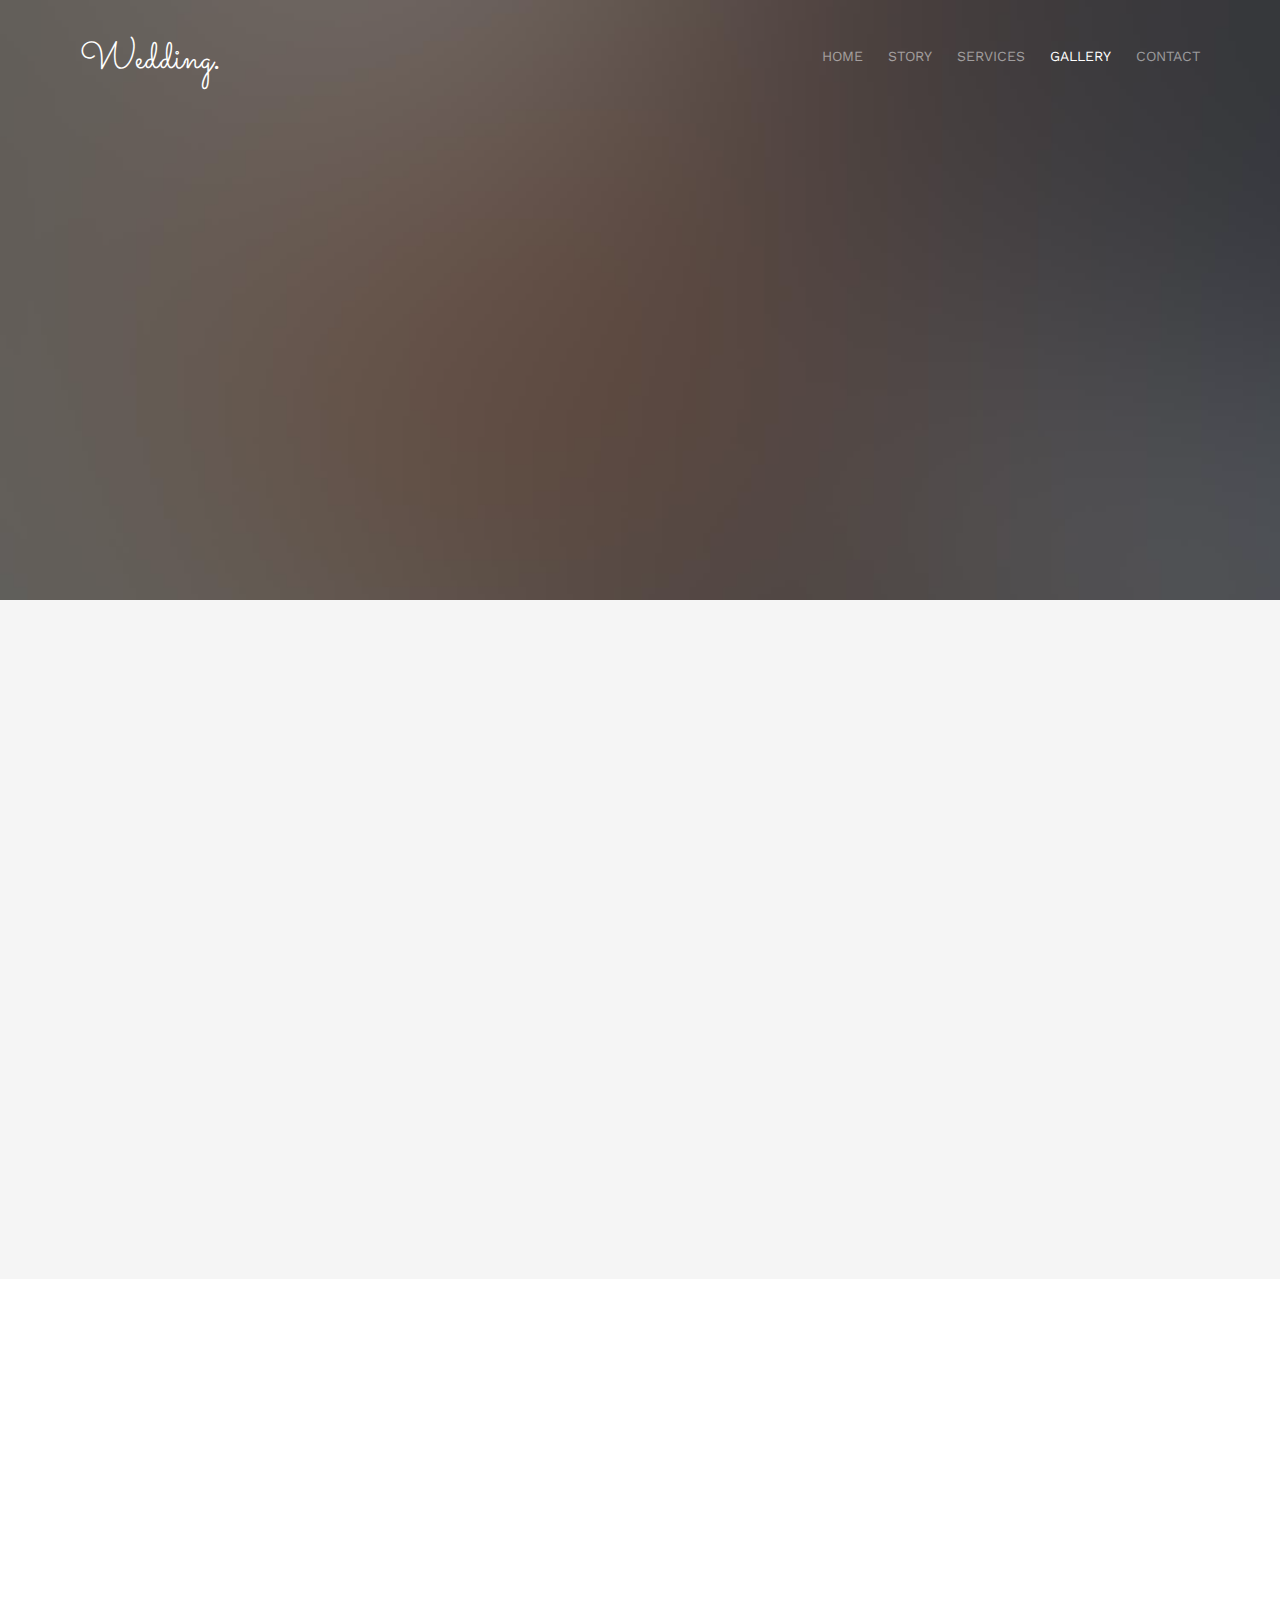
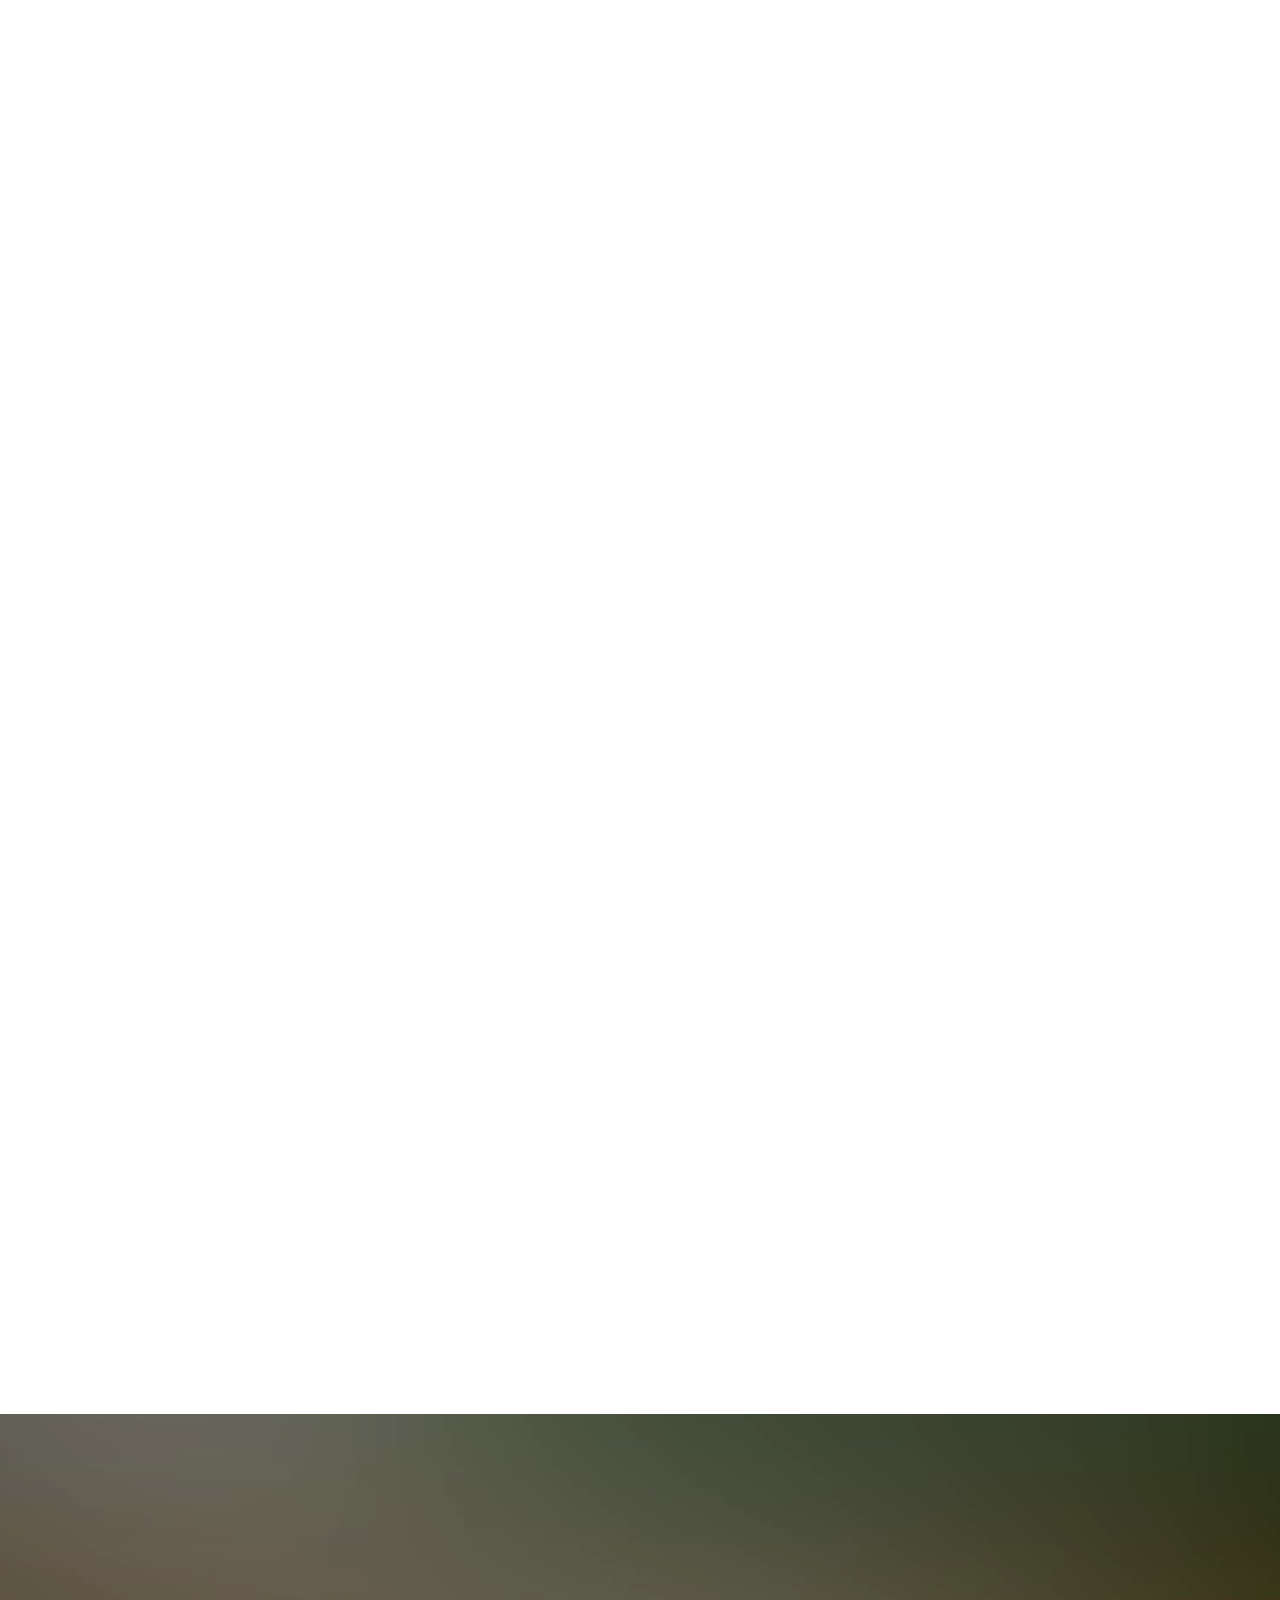
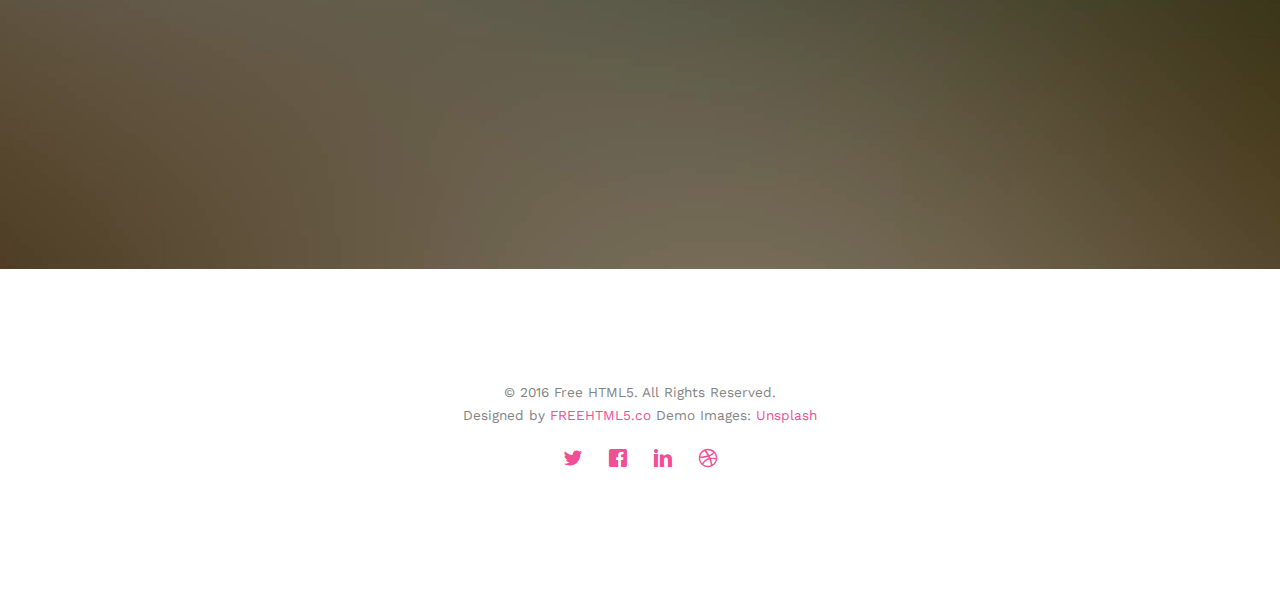
==== gallery.html @ b1c83171 "first commit" ====
<!DOCTYPE html>
<!--[if lt IE 7]>      <html class="no-js lt-ie9 lt-ie8 lt-ie7"> <![endif]-->
<!--[if IE 7]>         <html class="no-js lt-ie9 lt-ie8"> <![endif]-->
<!--[if IE 8]>         <html class="no-js lt-ie9"> <![endif]-->
<!--[if gt IE 8]><!--> <html class="no-js"> <!--<![endif]-->
	<head>
	<meta charset="utf-8">
	<meta http-equiv="X-UA-Compatible" content="IE=edge">
	<title>Wedding &mdash; 100% Free Fully Responsive HTML5 Template by FREEHTML5.co</title>
	<meta name="viewport" content="width=device-width, initial-scale=1">
	<meta name="description" content="Free HTML5 Template by FREEHTML5.CO" />
	<meta name="keywords" content="free html5, free template, free bootstrap, html5, css3, mobile first, responsive" />
	<meta name="author" content="FREEHTML5.CO" />

  <!-- 
	//////////////////////////////////////////////////////

	FREE HTML5 TEMPLATE 
	DESIGNED & DEVELOPED by FREEHTML5.CO
		
	Website: 		http://freehtml5.co/
	Email: 			info@freehtml5.co
	Twitter: 		http://twitter.com/fh5co
	Facebook: 		https://www.facebook.com/fh5co

	//////////////////////////////////////////////////////
	 -->

  	<!-- Facebook and Twitter integration -->
	<meta property="og:title" content=""/>
	<meta property="og:image" content=""/>
	<meta property="og:url" content=""/>
	<meta property="og:site_name" content=""/>
	<meta property="og:description" content=""/>
	<meta name="twitter:title" content="" />
	<meta name="twitter:image" content="" />
	<meta name="twitter:url" content="" />
	<meta name="twitter:card" content="" />

	<link href='https://fonts.googleapis.com/css?family=Work+Sans:400,300,600,400italic,700' rel='stylesheet' type='text/css'>
	<link href="https://fonts.googleapis.com/css?family=Sacramento" rel="stylesheet">
	
	<!-- Animate.css -->
	<link rel="stylesheet" href="css/animate.css">
	<!-- Icomoon Icon Fonts-->
	<link rel="stylesheet" href="css/icomoon.css">
	<!-- Bootstrap  -->
	<link rel="stylesheet" href="css/bootstrap.css">

	<!-- Magnific Popup -->
	<link rel="stylesheet" href="css/magnific-popup.css">

	<!-- Owl Carousel  -->
	<link rel="stylesheet" href="css/owl.carousel.min.css">
	<link rel="stylesheet" href="css/owl.theme.default.min.css">

	<!-- Theme style  -->
	<link rel="stylesheet" href="css/style.css">

	<!-- Modernizr JS -->
	<script src="js/modernizr-2.6.2.min.js"></script>
	<!-- FOR IE9 below -->
	<!--[if lt IE 9]>
	<script src="js/respond.min.js"></script>
	<![endif]-->

	</head>
	<body>
		
	<div class="fh5co-loader"></div>
	
	<div id="page">
	<nav class="fh5co-nav" role="navigation">
		<div class="container">
			<div class="row">
				<div class="col-xs-2">
					<div id="fh5co-logo"><a href="index.html">Wedding<strong>.</strong></a></div>
				</div>
				<div class="col-xs-10 text-right menu-1">
					<ul>
						<li><a href="index.html">Home</a></li>
						<li><a href="about.html">Story</a></li>
						<li class="has-dropdown">
							<a href="services.html">Services</a>
							<ul class="dropdown">
								<li><a href="#">Web Design</a></li>
								<li><a href="#">eCommerce</a></li>
								<li><a href="#">Branding</a></li>
								<li><a href="#">API</a></li>
							</ul>
						</li>
						<li class="has-dropdown active">
							<a href="gallery.html">Gallery</a>
							<ul class="dropdown">
								<li><a href="#">HTML5</a></li>
								<li><a href="#">CSS3</a></li>
								<li><a href="#">Sass</a></li>
								<li><a href="#">jQuery</a></li>
							</ul>
						</li>
						<li><a href="contact.html">Contact</a></li>
					</ul>
				</div>
			</div>
			
		</div>
	</nav>

	<header id="fh5co-header" class="fh5co-cover fh5co-cover-sm" role="banner" style="background-image:url(images/img_bg_1.jpg);">
		<div class="overlay"></div>
		<div class="fh5co-container">
			<div class="row">
				<div class="col-md-8 col-md-offset-2 text-center">
					<div class="display-t">
						<div class="display-tc animate-box" data-animate-effect="fadeIn">
							<h1>Gallery</h1>
							<h2>Free html5 templates Made by <a href="http://freehtml5.co" target="_blank">FreeHTML5.co</a></h2>
						</div>
					</div>
				</div>
			</div>
		</div>
	</header>

	<div id="fh5co-couple" class="fh5co-section-gray">
		<div class="container">
			<div class="row">
				<div class="col-md-8 col-md-offset-2 text-center fh5co-heading animate-box">
					<h2>Hello!</h2>
					<h3>November 28th, 2016 New York, USA</h3>
					<p>We invited you to celebrate our wedding</p>
				</div>
			</div>
			<div class="couple-wrap animate-box">
				<div class="couple-half">
					<div class="groom">
						<img src="images/groom.jpg" alt="groom" class="img-responsive">
					</div>
					<div class="desc-groom">
						<h3>Joefrey Mahusay</h3>
						<p>Far far away, behind the word mountains, far from the countries Vokalia and Consonantia, there live the blind texts. Separated they live in Bookmarksgrove</p>
					</div>
				</div>
				<p class="heart text-center"><i class="icon-heart2"></i></p>
				<div class="couple-half">
					<div class="bride">
						<img src="images/bride.jpg" alt="groom" class="img-responsive">
					</div>
					<div class="desc-bride">
						<h3>Sheila Mahusay</h3>
						<p>Far far away, behind the word mountains, far from the countries Vokalia and Consonantia, there live the blind texts. Separated they live in Bookmarksgrove</p>
					</div>
				</div>
			</div>
		</div>
	</div>

	<div id="fh5co-gallery">
		<div class="container">
			<div class="row">
				<div class="col-md-8 col-md-offset-2 text-center fh5co-heading animate-box">
					<span>Our Memories</span>
					<h2>Wedding Gallery</h2>
					<p>Far far away, behind the word mountains, far from the countries Vokalia and Consonantia, there live the blind texts.</p>
				</div>
			</div>
			<div class="row row-bottom-padded-md">
				<div class="col-md-12">
					<ul id="fh5co-gallery-list">
						
						<li class="one-third animate-box" data-animate-effect="fadeIn" style="background-image: url(images/gallery-1.jpg); "> 
						<a href="images/gallery-1.jpg">
							<div class="case-studies-summary">
								<span>14 Photos</span>
								<h2>Two Glas of Juice</h2>
							</div>
						</a>
					</li>
					<li class="one-third animate-box" data-animate-effect="fadeIn" style="background-image: url(images/gallery-2.jpg); ">
						<a href="#" class="color-2">
							<div class="case-studies-summary">
								<span>30 Photos</span>
								<h2>Timer starts now!</h2>
							</div>
						</a>
					</li>


					<li class="one-third animate-box" data-animate-effect="fadeIn" style="background-image: url(images/gallery-3.jpg); ">
						<a href="#" class="color-3">
							<div class="case-studies-summary">
								<span>90 Photos</span>
								<h2>Beautiful sunset</h2>
							</div>
						</a>
					</li>
					<li class="one-third animate-box" data-animate-effect="fadeIn" style="background-image: url(images/gallery-4.jpg); ">
						<a href="#" class="color-4">
							<div class="case-studies-summary">
								<span>12 Photos</span>
								<h2>Company's Conference Room</h2>
							</div>
						</a>
					</li>

						<li class="one-third animate-box" data-animate-effect="fadeIn" style="background-image: url(images/gallery-5.jpg); ">
							<a href="#" class="color-3">
								<div class="case-studies-summary">
									<span>50 Photos</span>
									<h2>Useful baskets</h2>
								</div>
							</a>
						</li>
						<li class="one-third animate-box" data-animate-effect="fadeIn" style="background-image: url(images/gallery-6.jpg); ">
							<a href="#" class="color-4">
								<div class="case-studies-summary">
									<span>45 Photos</span>
									<h2>Skater man in the road</h2>
								</div>
							</a>
						</li>

						<li class="one-third animate-box" data-animate-effect="fadeIn" style="background-image: url(images/gallery-7.jpg); ">
							<a href="#" class="color-4">
								<div class="case-studies-summary">
									<span>35 Photos</span>
									<h2>Two Glas of Juice</h2>
								</div>
							</a>
						</li>

						<li class="one-third animate-box" data-animate-effect="fadeIn" style="background-image: url(images/gallery-8.jpg); "> 
							<a href="#" class="color-5">
								<div class="case-studies-summary">
									<span>90 Photos</span>
									<h2>Timer starts now!</h2>
								</div>
							</a>
						</li>
						<li class="one-third animate-box" data-animate-effect="fadeIn" style="background-image: url(images/gallery-9.jpg); ">
							<a href="#" class="color-6">
								<div class="case-studies-summary">
									<span>56 Photos</span>
									<h2>Beautiful sunset</h2>
								</div>
							</a>
						</li>
					</ul>		
				</div>
			</div>
		</div>
	</div>

	<div id="fh5co-started" class="fh5co-bg" style="background-image:url(images/img_bg_4.jpg);">
		<div class="overlay"></div>
		<div class="container">
			<div class="row animate-box">
				<div class="col-md-8 col-md-offset-2 text-center fh5co-heading">
					<h2>Are You Attending?</h2>
					<p>Please Fill-up the form to notify you that you're attending. Thanks.</p>
				</div>
			</div>
			<div class="row animate-box">
				<div class="col-md-10 col-md-offset-1">
					<form class="form-inline">
						<div class="col-md-4 col-sm-4">
							<div class="form-group">
								<label for="name" class="sr-only">Name</label>
								<input type="name" class="form-control" id="name" placeholder="Name">
							</div>
						</div>
						<div class="col-md-4 col-sm-4">
							<div class="form-group">
								<label for="email" class="sr-only">Email</label>
								<input type="email" class="form-control" id="email" placeholder="Email">
							</div>
						</div>
						<div class="col-md-4 col-sm-4">
							<button type="submit" class="btn btn-default btn-block">I am Attending</button>
						</div>
					</form>
				</div>
			</div>
		</div>
	</div>

	<footer id="fh5co-footer" role="contentinfo">
		<div class="container">

			<div class="row copyright">
				<div class="col-md-12 text-center">
					<p>
						<small class="block">&copy; 2016 Free HTML5. All Rights Reserved.</small> 
						<small class="block">Designed by <a href="http://freehtml5.co/" target="_blank">FREEHTML5.co</a> Demo Images: <a href="http://unsplash.co/" target="_blank">Unsplash</a></small>
					</p>
					<p>
						<ul class="fh5co-social-icons">
							<li><a href="#"><i class="icon-twitter"></i></a></li>
							<li><a href="#"><i class="icon-facebook"></i></a></li>
							<li><a href="#"><i class="icon-linkedin"></i></a></li>
							<li><a href="#"><i class="icon-dribbble"></i></a></li>
						</ul>
					</p>
				</div>
			</div>

		</div>
	</footer>
	</div>

	<div class="gototop js-top">
		<a href="#" class="js-gotop"><i class="icon-arrow-up"></i></a>
	</div>
	
	<!-- jQuery -->
	<script src="js/jquery.min.js"></script>
	<!-- jQuery Easing -->
	<script src="js/jquery.easing.1.3.js"></script>
	<!-- Bootstrap -->
	<script src="js/bootstrap.min.js"></script>
	<!-- Waypoints -->
	<script src="js/jquery.waypoints.min.js"></script>
	<!-- Carousel -->
	<script src="js/owl.carousel.min.js"></script>
	<!-- countTo -->
	<script src="js/jquery.countTo.js"></script>

	<!-- Stellar -->
	<script src="js/jquery.stellar.min.js"></script>
	<!-- Magnific Popup -->
	<script src="js/jquery.magnific-popup.min.js"></script>
	<script src="js/magnific-popup-options.js"></script>

	<!-- Main -->
	<script src="js/main.js"></script>


	</body>
</html>
---- css/icomoon.css ----
@font-face {
  font-family: 'icomoon';
  src:  url('../fonts/icomoon/icomoon.eot?6iuir');
  src:  url('../fonts/icomoon/icomoon.eot?6iuir#iefix') format('embedded-opentype'),
    url('../fonts/icomoon/icomoon.ttf?6iuir') format('truetype'),
    url('../fonts/icomoon/icomoon.woff?6iuir') format('woff'),
    url('../fonts/icomoon/icomoon.svg?6iuir#icomoon') format('svg');
  font-weight: normal;
  font-style: normal;
}

[class^="icon-"], [class*=" icon-"] {
  /* use !important to prevent issues with browser extensions that change fonts */
  font-family: 'icomoon' !important;
  speak: none;
  font-style: normal;
  font-weight: normal;
  font-variant: normal;
  text-transform: none;
  line-height: 1;

  /* Better Font Rendering =========== */
  -webkit-font-smoothing: antialiased;
  -moz-osx-font-smoothing: grayscale;
}

.icon-eye:before {
  content: "\e000";
}
.icon-paper-clip:before {
  content: "\e001";
}
.icon-mail:before {
  content: "\e002";
}
.icon-toggle:before {
  content: "\e003";
}
.icon-layout:before {
  content: "\e004";
}
.icon-link:before {
  content: "\e005";
}
.icon-bell:before {
  content: "\e006";
}
.icon-lock:before {
  content: "\e007";
}
.icon-unlock:before {
  content: "\e008";
}
.icon-ribbon:before {
  content: "\e009";
}
.icon-image:before {
  content: "\e010";
}
.icon-signal:before {
  content: "\e011";
}
.icon-target:before {
  content: "\e012";
}
.icon-clipboard:before {
  content: "\e013";
}
.icon-clock:before {
  content: "\e014";
}
.icon-watch:before {
  content: "\e015";
}
.icon-air-play:before {
  content: "\e016";
}
.icon-camera:before {
  content: "\e017";
}
.icon-video:before {
  content: "\e018";
}
.icon-disc:before {
  content: "\e019";
}
.icon-printer:before {
  content: "\e020";
}
.icon-monitor:before {
  content: "\e021";
}
.icon-server:before {
  content: "\e022";
}
.icon-cog:before {
  content: "\e023";
}
.icon-heart:before {
  content: "\e024";
}
.icon-paragraph:before {
  content: "\e025";
}
.icon-align-justify:before {
  content: "\e026";
}
.icon-align-left:before {
  content: "\e027";
}
.icon-align-center:before {
  content: "\e028";
}
.icon-align-right:before {
  content: "\e029";
}
.icon-book:before {
  content: "\e030";
}
.icon-layers:before {
  content: "\e031";
}
.icon-stack:before {
  content: "\e032";
}
.icon-stack-2:before {
  content: "\e033";
}
.icon-paper:before {
  content: "\e034";
}
.icon-paper-stack:before {
  content: "\e035";
}
.icon-search:before {
  content: "\e036";
}
.icon-zoom-in:before {
  content: "\e037";
}
.icon-zoom-out:before {
  content: "\e038";
}
.icon-reply:before {
  content: "\e039";
}
.icon-circle-plus:before {
  content: "\e040";
}
.icon-circle-minus:before {
  content: "\e041";
}
.icon-circle-check:before {
  content: "\e042";
}
.icon-circle-cross:before {
  content: "\e043";
}
.icon-square-plus:before {
  content: "\e044";
}
.icon-square-minus:before {
  content: "\e045";
}
.icon-square-check:before {
  content: "\e046";
}
.icon-square-cross:before {
  content: "\e047";
}
.icon-microphone:before {
  content: "\e048";
}
.icon-record:before {
  content: "\e049";
}
.icon-skip-back:before {
  content: "\e050";
}
.icon-rewind:before {
  content: "\e051";
}
.icon-play:before {
  content: "\e052";
}
.icon-pause:before {
  content: "\e053";
}
.icon-stop:before {
  content: "\e054";
}
.icon-fast-forward:before {
  content: "\e055";
}
.icon-skip-forward:before {
  content: "\e056";
}
.icon-shuffle:before {
  content: "\e057";
}
.icon-repeat:before {
  content: "\e058";
}
.icon-folder:before {
  content: "\e059";
}
.icon-umbrella:before {
  content: "\e060";
}
.icon-moon:before {
  content: "\e061";
}
.icon-thermometer:before {
  content: "\e062";
}
.icon-drop:before {
  content: "\e063";
}
.icon-sun:before {
  content: "\e064";
}
.icon-cloud:before {
  content: "\e065";
}
.icon-cloud-upload:before {
  content: "\e066";
}
.icon-cloud-download:before {
  content: "\e067";
}
.icon-upload:before {
  content: "\e068";
}
.icon-download:before {
  content: "\e069";
}
.icon-location:before {
  content: "\e070";
}
.icon-location-2:before {
  content: "\e071";
}
.icon-map:before {
  content: "\e072";
}
.icon-battery:before {
  content: "\e073";
}
.icon-head:before {
  content: "\e074";
}
.icon-briefcase:before {
  content: "\e075";
}
.icon-speech-bubble:before {
  content: "\e076";
}
.icon-anchor:before {
  content: "\e077";
}
.icon-globe:before {
  content: "\e078";
}
.icon-box:before {
  content: "\e079";
}
.icon-reload:before {
  content: "\e080";
}
.icon-share:before {
  content: "\e081";
}
.icon-marquee:before {
  content: "\e082";
}
.icon-marquee-plus:before {
  content: "\e083";
}
.icon-marquee-minus:before {
  content: "\e084";
}
.icon-tag:before {
  content: "\e085";
}
.icon-power:before {
  content: "\e086";
}
.icon-command:before {
  content: "\e087";
}
.icon-alt:before {
  content: "\e088";
}
.icon-esc:before {
  content: "\e089";
}
.icon-bar-graph:before {
  content: "\e090";
}
.icon-bar-graph-2:before {
  content: "\e091";
}
.icon-pie-graph:before {
  content: "\e092";
}
.icon-star:before {
  content: "\e093";
}
.icon-arrow-left:before {
  content: "\e094";
}
.icon-arrow-right:before {
  content: "\e095";
}
.icon-arrow-up:before {
  content: "\e096";
}
.icon-arrow-down:before {
  content: "\e097";
}
.icon-volume:before {
  content: "\e098";
}
.icon-mute:before {
  content: "\e099";
}
.icon-content-right:before {
  content: "\e100";
}
.icon-content-left:before {
  content: "\e101";
}
.icon-grid:before {
  content: "\e102";
}
.icon-grid-2:before {
  content: "\e103";
}
.icon-columns:before {
  content: "\e104";
}
.icon-loader:before {
  content: "\e105";
}
.icon-bag:before {
  content: "\e106";
}
.icon-ban:before {
  content: "\e107";
}
.icon-flag:before {
  content: "\e108";
}
.icon-trash:before {
  content: "\e109";
}
.icon-expand:before {
  content: "\e110";
}
.icon-contract:before {
  content: "\e111";
}
.icon-maximize:before {
  content: "\e112";
}
.icon-minimize:before {
  content: "\e113";
}
.icon-plus:before {
  content: "\e114";
}
.icon-minus:before {
  content: "\e115";
}
.icon-check:before {
  content: "\e116";
}
.icon-cross:before {
  content: "\e117";
}
.icon-move:before {
  content: "\e118";
}
.icon-delete:before {
  content: "\e119";
}
.icon-menu:before {
  content: "\e120";
}
.icon-archive:before {
  content: "\e121";
}
.icon-inbox:before {
  content: "\e122";
}
.icon-outbox:before {
  content: "\e123";
}
.icon-file:before {
  content: "\e124";
}
.icon-file-add:before {
  content: "\e125";
}
.icon-file-subtract:before {
  content: "\e126";
}
.icon-help:before {
  content: "\e127";
}
.icon-open:before {
  content: "\e128";
}
.icon-ellipsis:before {
  content: "\e129";
}
.icon-add-to-list:before {
  content: "\e900";
}
.icon-classic-computer:before {
  content: "\e901";
}
.icon-controller-fast-backward:before {
  content: "\e902";
}
.icon-creative-commons-attribution:before {
  content: "\e903";
}
.icon-creative-commons-noderivs:before {
  content: "\e904";
}
.icon-creative-commons-noncommercial-eu:before {
  content: "\e905";
}
.icon-creative-commons-noncommercial-us:before {
  content: "\e906";
}
.icon-creative-commons-public-domain:before {
  content: "\e907";
}
.icon-creative-commons-remix:before {
  content: "\e908";
}
.icon-creative-commons-share:before {
  content: "\e909";
}
.icon-creative-commons-sharealike:before {
  content: "\e90a";
}
.icon-creative-commons:before {
  content: "\e90b";
}
.icon-document-landscape:before {
  content: "\e90c";
}
.icon-remove-user:before {
  content: "\e90d";
}
.icon-warning:before {
  content: "\e90e";
}
.icon-arrow-bold-down:before {
  content: "\e90f";
}
.icon-arrow-bold-left:before {
  content: "\e910";
}
.icon-arrow-bold-right:before {
  content: "\e911";
}
.icon-arrow-bold-up:before {
  content: "\e912";
}
.icon-arrow-down2:before {
  content: "\e913";
}
.icon-arrow-left2:before {
  content: "\e914";
}
.icon-arrow-long-down:before {
  content: "\e915";
}
.icon-arrow-long-left:before {
  content: "\e916";
}
.icon-arrow-long-right:before {
  content: "\e917";
}
.icon-arrow-long-up:before {
  content: "\e918";
}
.icon-arrow-right2:before {
  content: "\e919";
}
.icon-arrow-up2:before {
  content: "\e91a";
}
.icon-arrow-with-circle-down:before {
  content: "\e91b";
}
.icon-arrow-with-circle-left:before {
  content: "\e91c";
}
.icon-arrow-with-circle-right:before {
  content: "\e91d";
}
.icon-arrow-with-circle-up:before {
  content: "\e91e";
}
.icon-bookmark:before {
  content: "\e91f";
}
.icon-bookmarks:before {
  content: "\e920";
}
.icon-chevron-down:before {
  content: "\e921";
}
.icon-chevron-left:before {
  content: "\e922";
}
.icon-chevron-right:before {
  content: "\e923";
}
.icon-chevron-small-down:before {
  content: "\e924";
}
.icon-chevron-small-left:before {
  content: "\e925";
}
.icon-chevron-small-right:before {
  content: "\e926";
}
.icon-chevron-small-up:before {
  content: "\e927";
}
.icon-chevron-thin-down:before {
  content: "\e928";
}
.icon-chevron-thin-left:before {
  content: "\e929";
}
.icon-chevron-thin-right:before {
  content: "\e92a";
}
.icon-chevron-thin-up:before {
  content: "\e92b";
}
.icon-chevron-up:before {
  content: "\e92c";
}
.icon-chevron-with-circle-down:before {
  content: "\e92d";
}
.icon-chevron-with-circle-left:before {
  content: "\e92e";
}
.icon-chevron-with-circle-right:before {
  content: "\e92f";
}
.icon-chevron-with-circle-up:before {
  content: "\e930";
}
.icon-cloud2:before {
  content: "\e931";
}
.icon-controller-fast-forward:before {
  content: "\e932";
}
.icon-controller-jump-to-start:before {
  content: "\e933";
}
.icon-controller-next:before {
  content: "\e934";
}
.icon-controller-paus:before {
  content: "\e935";
}
.icon-controller-play:before {
  content: "\e936";
}
.icon-controller-record:before {
  content: "\e937";
}
.icon-controller-stop:before {
  content: "\e938";
}
.icon-controller-volume:before {
  content: "\e939";
}
.icon-dot-single:before {
  content: "\e93a";
}
.icon-dots-three-horizontal:before {
  content: "\e93b";
}
.icon-dots-three-vertical:before {
  content: "\e93c";
}
.icon-dots-two-horizontal:before {
  content: "\e93d";
}
.icon-dots-two-vertical:before {
  content: "\e93e";
}
.icon-download2:before {
  content: "\e93f";
}
.icon-emoji-flirt:before {
  content: "\e940";
}
.icon-flow-branch:before {
  content: "\e941";
}
.icon-flow-cascade:before {
  content: "\e942";
}
.icon-flow-line:before {
  content: "\e943";
}
.icon-flow-parallel:before {
  content: "\e944";
}
.icon-flow-tree:before {
  content: "\e945";
}
.icon-install:before {
  content: "\e946";
}
.icon-layers2:before {
  content: "\e947";
}
.icon-open-book:before {
  content: "\e948";
}
.icon-resize-100:before {
  content: "\e949";
}
.icon-resize-full-screen:before {
  content: "\e94a";
}
.icon-save:before {
  content: "\e94b";
}
.icon-select-arrows:before {
  content: "\e94c";
}
.icon-sound-mute:before {
  content: "\e94d";
}
.icon-sound:before {
  content: "\e94e";
}
.icon-trash2:before {
  content: "\e94f";
}
.icon-triangle-down:before {
  content: "\e950";
}
.icon-triangle-left:before {
  content: "\e951";
}
.icon-triangle-right:before {
  content: "\e952";
}
.icon-triangle-up:before {
  content: "\e953";
}
.icon-uninstall:before {
  content: "\e954";
}
.icon-upload-to-cloud:before {
  content: "\e955";
}
.icon-upload2:before {
  content: "\e956";
}
.icon-add-user:before {
  content: "\e957";
}
.icon-address:before {
  content: "\e958";
}
.icon-adjust:before {
  content: "\e959";
}
.icon-air:before {
  content: "\e95a";
}
.icon-aircraft-landing:before {
  content: "\e95b";
}
.icon-aircraft-take-off:before {
  content: "\e95c";
}
.icon-aircraft:before {
  content: "\e95d";
}
.icon-align-bottom:before {
  content: "\e95e";
}
.icon-align-horizontal-middle:before {
  content: "\e95f";
}
.icon-align-left2:before {
  content: "\e960";
}
.icon-align-right2:before {
  content: "\e961";
}
.icon-align-top:before {
  content: "\e962";
}
.icon-align-vertical-middle:before {
  content: "\e963";
}
.icon-archive2:before {
  content: "\e964";
}
.icon-area-graph:before {
  content: "\e965";
}
.icon-attachment:before {
  content: "\e966";
}
.icon-awareness-ribbon:before {
  content: "\e967";
}
.icon-back-in-time:before {
  content: "\e968";
}
.icon-back:before {
  content: "\e969";
}
.icon-bar-graph2:before {
  content: "\e96a";
}
.icon-battery2:before {
  content: "\e96b";
}
.icon-beamed-note:before {
  content: "\e96c";
}
.icon-bell2:before {
  content: "\e96d";
}
.icon-blackboard:before {
  content: "\e96e";
}
.icon-block:before {
  content: "\e96f";
}
.icon-book2:before {
  content: "\e970";
}
.icon-bowl:before {
  content: "\e971";
}
.icon-box2:before {
  content: "\e972";
}
.icon-briefcase2:before {
  content: "\e973";
}
.icon-browser:before {
  content: "\e974";
}
.icon-brush:before {
  content: "\e975";
}
.icon-bucket:before {
  content: "\e976";
}
.icon-cake:before {
  content: "\e977";
}
.icon-calculator:before {
  content: "\e978";
}
.icon-calendar:before {
  content: "\e979";
}
.icon-camera2:before {
  content: "\e97a";
}
.icon-ccw:before {
  content: "\e97b";
}
.icon-chat:before {
  content: "\e97c";
}
.icon-check2:before {
  content: "\e97d";
}
.icon-circle-with-cross:before {
  content: "\e97e";
}
.icon-circle-with-minus:before {
  content: "\e97f";
}
.icon-circle-with-plus:before {
  content: "\e980";
}
.icon-circle:before {
  content: "\e981";
}
.icon-circular-graph:before {
  content: "\e982";
}
.icon-clapperboard:before {
  content: "\e983";
}
.icon-clipboard2:before {
  content: "\e984";
}
.icon-clock2:before {
  content: "\e985";
}
.icon-code:before {
  content: "\e986";
}
.icon-cog2:before {
  content: "\e987";
}
.icon-colours:before {
  content: "\e988";
}
.icon-compass:before {
  content: "\e989";
}
.icon-copy:before {
  content: "\e98a";
}
.icon-credit-card:before {
  content: "\e98b";
}
.icon-credit:before {
  content: "\e98c";
}
.icon-cross2:before {
  content: "\e98d";
}
.icon-cup:before {
  content: "\e98e";
}
.icon-cw:before {
  content: "\e98f";
}
.icon-cycle:before {
  content: "\e990";
}
.icon-database:before {
  content: "\e991";
}
.icon-dial-pad:before {
  content: "\e992";
}
.icon-direction:before {
  content: "\e993";
}
.icon-document:before {
  content: "\e994";
}
.icon-documents:before {
  content: "\e995";
}
.icon-drink:before {
  content: "\e996";
}
.icon-drive:before {
  content: "\e997";
}
.icon-drop2:before {
  content: "\e998";
}
.icon-edit:before {
  content: "\e999";
}
.icon-email:before {
  content: "\e99a";
}
.icon-emoji-happy:before {
  content: "\e99b";
}
.icon-emoji-neutral:before {
  content: "\e99c";
}
.icon-emoji-sad:before {
  content: "\e99d";
}
.icon-erase:before {
  content: "\e99e";
}
.icon-eraser:before {
  content: "\e99f";
}
.icon-export:before {
  content: "\e9a0";
}
.icon-eye2:before {
  content: "\e9a1";
}
.icon-feather:before {
  content: "\e9a2";
}
.icon-flag2:before {
  content: "\e9a3";
}
.icon-flash:before {
  content: "\e9a4";
}
.icon-flashlight:before {
  content: "\e9a5";
}
.icon-flat-brush:before {
  content: "\e9a6";
}
.icon-folder-images:before {
  content: "\e9a7";
}
.icon-folder-music:before {
  content: "\e9a8";
}
.icon-folder-video:before {
  content: "\e9a9";
}
.icon-folder2:before {
  content: "\e9aa";
}
.icon-forward:before {
  content: "\e9ab";
}
.icon-funnel:before {
  content: "\e9ac";
}
.icon-game-controller:before {
  content: "\e9ad";
}
.icon-gauge:before {
  content: "\e9ae";
}
.icon-globe2:before {
  content: "\e9af";
}
.icon-graduation-cap:before {
  content: "\e9b0";
}
.icon-grid2:before {
  content: "\e9b1";
}
.icon-hair-cross:before {
  content: "\e9b2";
}
.icon-hand:before {
  content: "\e9b3";
}
.icon-heart-outlined:before {
  content: "\e9b4";
}
.icon-heart2:before {
  content: "\e9b5";
}
.icon-help-with-circle:before {
  content: "\e9b6";
}
.icon-help2:before {
  content: "\e9b7";
}
.icon-home:before {
  content: "\e9b8";
}
.icon-hour-glass:before {
  content: "\e9b9";
}
.icon-image-inverted:before {
  content: "\e9ba";
}
.icon-image2:before {
  content: "\e9bb";
}
.icon-images:before {
  content: "\e9bc";
}
.icon-inbox2:before {
  content: "\e9bd";
}
.icon-infinity:before {
  content: "\e9be";
}
.icon-info-with-circle:before {
  content: "\e9bf";
}
.icon-info:before {
  content: "\e9c0";
}
.icon-key:before {
  content: "\e9c1";
}
.icon-keyboard:before {
  content: "\e9c2";
}
.icon-lab-flask:before {
  content: "\e9c3";
}
.icon-landline:before {
  content: "\e9c4";
}
.icon-language:before {
  content: "\e9c5";
}
.icon-laptop:before {
  content: "\e9c6";
}
.icon-leaf:before {
  content: "\e9c7";
}
.icon-level-down:before {
  content: "\e9c8";
}
.icon-level-up:before {
  content: "\e9c9";
}
.icon-lifebuoy:before {
  content: "\e9ca";
}
.icon-light-bulb:before {
  content: "\e9cb";
}
.icon-light-down:before {
  content: "\e9cc";
}
.icon-light-up:before {
  content: "\e9cd";
}
.icon-line-graph:before {
  content: "\e9ce";
}
.icon-link2:before {
  content: "\e9cf";
}
.icon-list:before {
  content: "\e9d0";
}
.icon-location-pin:before {
  content: "\e9d1";
}
.icon-location2:before {
  content: "\e9d2";
}
.icon-lock-open:before {
  content: "\e9d3";
}
.icon-lock2:before {
  content: "\e9d4";
}
.icon-log-out:before {
  content: "\e9d5";
}
.icon-login:before {
  content: "\e9d6";
}
.icon-loop:before {
  content: "\e9d7";
}
.icon-magnet:before {
  content: "\e9d8";
}
.icon-magnifying-glass:before {
  content: "\e9d9";
}
.icon-mail2:before {
  content: "\e9da";
}
.icon-man:before {
  content: "\e9db";
}
.icon-map2:before {
  content: "\e9dc";
}
.icon-mask:before {
  content: "\e9dd";
}
.icon-medal:before {
  content: "\e9de";
}
.icon-megaphone:before {
  content: "\e9df";
}
.icon-menu2:before {
  content: "\e9e0";
}
.icon-message:before {
  content: "\e9e1";
}
.icon-mic:before {
  content: "\e9e2";
}
.icon-minus2:before {
  content: "\e9e3";
}
.icon-mobile:before {
  content: "\e9e4";
}
.icon-modern-mic:before {
  content: "\e9e5";
}
.icon-moon2:before {
  content: "\e9e6";
}
.icon-mouse:before {
  content: "\e9e7";
}
.icon-music:before {
  content: "\e9e8";
}
.icon-network:before {
  content: "\e9e9";
}
.icon-new-message:before {
  content: "\e9ea";
}
.icon-new:before {
  content: "\e9eb";
}
.icon-news:before {
  content: "\e9ec";
}
.icon-note:before {
  content: "\e9ed";
}
.icon-notification:before {
  content: "\e9ee";
}
.icon-old-mobile:before {
  content: "\e9ef";
}
.icon-old-phone:before {
  content: "\e9f0";
}
.icon-palette:before {
  content: "\e9f1";
}
.icon-paper-plane:before {
  content: "\e9f2";
}
.icon-pencil:before {
  content: "\e9f3";
}
.icon-phone:before {
  content: "\e9f4";
}
.icon-pie-chart:before {
  content: "\e9f5";
}
.icon-pin:before {
  content: "\e9f6";
}
.icon-plus2:before {
  content: "\e9f7";
}
.icon-popup:before {
  content: "\e9f8";
}
.icon-power-plug:before {
  content: "\e9f9";
}
.icon-price-ribbon:before {
  content: "\e9fa";
}
.icon-price-tag:before {
  content: "\e9fb";
}
.icon-print:before {
  content: "\e9fc";
}
.icon-progress-empty:before {
  content: "\e9fd";
}
.icon-progress-full:before {
  content: "\e9fe";
}
.icon-progress-one:before {
  content: "\e9ff";
}
.icon-progress-two:before {
  content: "\ea00";
}
.icon-publish:before {
  content: "\ea01";
}
.icon-quote:before {
  content: "\ea02";
}
.icon-radio:before {
  content: "\ea03";
}
.icon-reply-all:before {
  content: "\ea04";
}
.icon-reply2:before {
  content: "\ea05";
}
.icon-retweet:before {
  content: "\ea06";
}
.icon-rocket:before {
  content: "\ea07";
}
.icon-round-brush:before {
  content: "\ea08";
}
.icon-rss:before {
  content: "\ea09";
}
.icon-ruler:before {
  content: "\ea0a";
}
.icon-scissors:before {
  content: "\ea0b";
}
.icon-share-alternitive:before {
  content: "\ea0c";
}
.icon-share2:before {
  content: "\ea0d";
}
.icon-shareable:before {
  content: "\ea0e";
}
.icon-shield:before {
  content: "\ea0f";
}
.icon-shop:before {
  content: "\ea10";
}
.icon-shopping-bag:before {
  content: "\ea11";
}
.icon-shopping-basket:before {
  content: "\ea12";
}
.icon-shopping-cart:before {
  content: "\ea13";
}
.icon-shuffle2:before {
  content: "\ea14";
}
.icon-signal2:before {
  content: "\ea15";
}
.icon-sound-mix:before {
  content: "\ea16";
}
.icon-sports-club:before {
  content: "\ea17";
}
.icon-spreadsheet:before {
  content: "\ea18";
}
.icon-squared-cross:before {
  content: "\ea19";
}
.icon-squared-minus:before {
  content: "\ea1a";
}
.icon-squared-plus:before {
  content: "\ea1b";
}
.icon-star-outlined:before {
  content: "\ea1c";
}
.icon-star2:before {
  content: "\ea1d";
}
.icon-stopwatch:before {
  content: "\ea1e";
}
.icon-suitcase:before {
  content: "\ea1f";
}
.icon-swap:before {
  content: "\ea20";
}
.icon-sweden:before {
  content: "\ea21";
}
.icon-switch:before {
  content: "\ea22";
}
.icon-tablet:before {
  content: "\ea23";
}
.icon-tag2:before {
  content: "\ea24";
}
.icon-text-document-inverted:before {
  content: "\ea25";
}
.icon-text-document:before {
  content: "\ea26";
}
.icon-text:before {
  content: "\ea27";
}
.icon-thermometer2:before {
  content: "\ea28";
}
.icon-thumbs-down:before {
  content: "\ea29";
}
.icon-thumbs-up:before {
  content: "\ea2a";
}
.icon-thunder-cloud:before {
  content: "\ea2b";
}
.icon-ticket:before {
  content: "\ea2c";
}
.icon-time-slot:before {
  content: "\ea2d";
}
.icon-tools:before {
  content: "\ea2e";
}
.icon-traffic-cone:before {
  content: "\ea2f";
}
.icon-tree:before {
  content: "\ea30";
}
.icon-trophy:before {
  content: "\ea31";
}
.icon-tv:before {
  content: "\ea32";
}
.icon-typing:before {
  content: "\ea33";
}
.icon-unread:before {
  content: "\ea34";
}
.icon-untag:before {
  content: "\ea35";
}
.icon-user:before {
  content: "\ea36";
}
.icon-users:before {
  content: "\ea37";
}
.icon-v-card:before {
  content: "\ea38";
}
.icon-video2:before {
  content: "\ea39";
}
.icon-vinyl:before {
  content: "\ea3a";
}
.icon-voicemail:before {
  content: "\ea3b";
}
.icon-wallet:before {
  content: "\ea3c";
}
.icon-water:before {
  content: "\ea3d";
}
.icon-px-with-circle:before {
  content: "\ea3e";
}
.icon-px:before {
  content: "\ea3f";
}
.icon-basecamp:before {
  content: "\ea40";
}
.icon-behance:before {
  content: "\ea41";
}
.icon-creative-cloud:before {
  content: "\ea42";
}
.icon-dropbox:before {
  content: "\ea43";
}
.icon-evernote:before {
  content: "\ea44";
}
.icon-flattr:before {
  content: "\ea45";
}
.icon-foursquare:before {
  content: "\ea46";
}
.icon-google-drive:before {
  content: "\ea47";
}
.icon-google-hangouts:before {
  content: "\ea48";
}
.icon-grooveshark:before {
  content: "\ea49";
}
.icon-icloud:before {
  content: "\ea4a";
}
.icon-mixi:before {
  content: "\ea4b";
}
.icon-onedrive:before {
  content: "\ea4c";
}
.icon-paypal:before {
  content: "\ea4d";
}
.icon-picasa:before {
  content: "\ea4e";
}
.icon-qq:before {
  content: "\ea4f";
}
.icon-rdio-with-circle:before {
  content: "\ea50";
}
.icon-renren:before {
  content: "\ea51";
}
.icon-scribd:before {
  content: "\ea52";
}
.icon-sina-weibo:before {
  content: "\ea53";
}
.icon-skype-with-circle:before {
  content: "\ea54";
}
.icon-skype:before {
  content: "\ea55";
}
.icon-slideshare:before {
  content: "\ea56";
}
.icon-smashing:before {
  content: "\ea57";
}
.icon-soundcloud:before {
  content: "\ea58";
}
.icon-spotify-with-circle:before {
  content: "\ea59";
}
.icon-spotify:before {
  content: "\ea5a";
}
.icon-swarm:before {
  content: "\ea5b";
}
.icon-vine-with-circle:before {
  content: "\ea5c";
}
.icon-vine:before {
  content: "\ea5d";
}
.icon-vk-alternitive:before {
  content: "\ea5e";
}
.icon-vk-with-circle:before {
  content: "\ea5f";
}
.icon-vk:before {
  content: "\ea60";
}
.icon-xing-with-circle:before {
  content: "\ea61";
}
.icon-xing:before {
  content: "\ea62";
}
.icon-yelp:before {
  content: "\ea63";
}
.icon-dribbble-with-circle:before {
  content: "\ea64";
}
.icon-dribbble:before {
  content: "\ea65";
}
.icon-facebook-with-circle:before {
  content: "\ea66";
}
.icon-facebook:before {
  content: "\ea67";
}
.icon-flickr-with-circle:before {
  content: "\ea68";
}
.icon-flickr:before {
  content: "\ea69";
}
.icon-github-with-circle:before {
  content: "\ea6a";
}
.icon-github:before {
  content: "\ea6b";
}
.icon-google-with-circle:before {
  content: "\ea6c";
}
.icon-google:before {
  content: "\ea6d";
}
.icon-instagram-with-circle:before {
  content: "\ea6e";
}
.icon-instagram:before {
  content: "\ea6f";
}
.icon-lastfm-with-circle:before {
  content: "\ea70";
}
.icon-lastfm:before {
  content: "\ea71";
}
.icon-linkedin-with-circle:before {
  content: "\ea72";
}
.icon-linkedin:before {
  content: "\ea73";
}
.icon-pinterest-with-circle:before {
  content: "\ea74";
}
.icon-pinterest:before {
  content: "\ea75";
}
.icon-rdio:before {
  content: "\ea76";
}
.icon-stumbleupon-with-circle:before {
  content: "\ea77";
}
.icon-stumbleupon:before {
  content: "\ea78";
}
.icon-tumblr-with-circle:before {
  content: "\ea79";
}
.icon-tumblr:before {
  content: "\ea7a";
}
.icon-twitter-with-circle:before {
  content: "\ea7b";
}
.icon-twitter:before {
  content: "\ea7c";
}
.icon-vimeo-with-circle:before {
  content: "\ea7d";
}
.icon-vimeo:before {
  content: "\ea7e";
}
.icon-youtube-with-circle:before {
  content: "\ea7f";
}
.icon-youtube:before {
  content: "\ea80";
}
---- css/style.css ----
@font-face {
  font-family: 'icomoon';
  src: url("../fonts/icomoon/icomoon.eot?srf3rx");
  src: url("../fonts/icomoon/icomoon.eot?srf3rx#iefix") format("embedded-opentype"), url("../fonts/icomoon/icomoon.ttf?srf3rx") format("truetype"), url("../fonts/icomoon/icomoon.woff?srf3rx") format("woff"), url("../fonts/icomoon/icomoon.svg?srf3rx#icomoon") format("svg");
  font-weight: normal;
  font-style: normal;
}
/* =======================================================
*
* 	Template Style 
*
* ======================================================= */
body {
  font-family: "Work Sans", Arial, sans-serif;
  font-weight: 400;
  font-size: 16px;
  line-height: 1.7;
  color: #828282;
  background: #fff;
}

#page {
  position: relative;
  overflow-x: hidden;
  width: 100%;
  height: 100%;
  -webkit-transition: 0.5s;
  -o-transition: 0.5s;
  transition: 0.5s;
}
.offcanvas #page {
  overflow: hidden;
  position: absolute;
}
.offcanvas #page:after {
  -webkit-transition: 2s;
  -o-transition: 2s;
  transition: 2s;
  position: absolute;
  top: 0;
  right: 0;
  bottom: 0;
  left: 0;
  z-index: 101;
  background: rgba(0, 0, 0, 0.7);
  content: "";
}

a {
  color: #F14E95;
  -webkit-transition: 0.5s;
  -o-transition: 0.5s;
  transition: 0.5s;
}
a:hover, a:active, a:focus {
  color: #F14E95;
  outline: none;
  text-decoration: none;
}

p {
  margin-bottom: 20px;
}

h1, h2, h3, h4, h5, h6, figure {
  color: #000;
  font-family: "Work Sans", Arial, sans-serif;
  font-weight: 400;
  margin: 0 0 20px 0;
}

::-webkit-selection {
  color: #fff;
  background: #F14E95;
}

::-moz-selection {
  color: #fff;
  background: #F14E95;
}

::selection {
  color: #fff;
  background: #F14E95;
}

.fh5co-nav {
  position: absolute;
  top: 0;
  margin: 0;
  padding: 0;
  width: 100%;
  padding: 40px 0;
  z-index: 1001;
}
@media screen and (max-width: 768px) {
  .fh5co-nav {
    padding: 20px 0;
  }
}
.fh5co-nav #fh5co-logo {
  font-size: 40px;
  margin: 0;
  padding: 0;
  line-height: 40px;
  font-family: "Sacramento", Arial, serif;
}
.fh5co-nav a {
  padding: 5px 10px;
  color: #fff;
}
@media screen and (max-width: 768px) {
  .fh5co-nav .menu-1, .fh5co-nav .menu-2 {
    display: none;
  }
}
.fh5co-nav ul {
  padding: 0;
  margin: 2px 0 0 0;
}
.fh5co-nav ul li {
  padding: 0;
  margin: 0;
  list-style: none;
  display: inline;
}
.fh5co-nav ul li a {
  font-size: 14px;
  padding: 30px 10px;
  text-transform: uppercase;
  color: rgba(255, 255, 255, 0.5);
  -webkit-transition: 0.5s;
  -o-transition: 0.5s;
  transition: 0.5s;
}
.fh5co-nav ul li a:hover, .fh5co-nav ul li a:focus, .fh5co-nav ul li a:active {
  color: white;
}
.fh5co-nav ul li.has-dropdown {
  position: relative;
}
.fh5co-nav ul li.has-dropdown .dropdown {
  width: 130px;
  -webkit-box-shadow: 0px 14px 33px -9px rgba(0, 0, 0, 0.75);
  -moz-box-shadow: 0px 14px 33px -9px rgba(0, 0, 0, 0.75);
  box-shadow: 0px 14px 33px -9px rgba(0, 0, 0, 0.75);
  z-index: 1002;
  visibility: hidden;
  opacity: 0;
  position: absolute;
  top: 40px;
  left: 0;
  text-align: left;
  background: #fff;
  padding: 20px;
  -webkit-border-radius: 4px;
  -moz-border-radius: 4px;
  -ms-border-radius: 4px;
  border-radius: 4px;
  -webkit-transition: 0s;
  -o-transition: 0s;
  transition: 0s;
}
.fh5co-nav ul li.has-dropdown .dropdown:before {
  bottom: 100%;
  left: 40px;
  border: solid transparent;
  content: " ";
  height: 0;
  width: 0;
  position: absolute;
  pointer-events: none;
  border-bottom-color: #fff;
  border-width: 8px;
  margin-left: -8px;
}
.fh5co-nav ul li.has-dropdown .dropdown li {
  display: block;
  margin-bottom: 7px;
}
.fh5co-nav ul li.has-dropdown .dropdown li:last-child {
  margin-bottom: 0;
}
.fh5co-nav ul li.has-dropdown .dropdown li a {
  padding: 2px 0;
  display: block;
  color: #999999;
  line-height: 1.2;
  text-transform: none;
  font-size: 15px;
}
.fh5co-nav ul li.has-dropdown .dropdown li a:hover {
  color: #000;
}
.fh5co-nav ul li.has-dropdown:hover a, .fh5co-nav ul li.has-dropdown:focus a {
  color: #fff;
}
.fh5co-nav ul li.btn-cta a {
  color: #F14E95;
}
.fh5co-nav ul li.btn-cta a span {
  background: #fff;
  padding: 4px 20px;
  display: -moz-inline-stack;
  display: inline-block;
  zoom: 1;
  *display: inline;
  -webkit-transition: 0.3s;
  -o-transition: 0.3s;
  transition: 0.3s;
  -webkit-border-radius: 100px;
  -moz-border-radius: 100px;
  -ms-border-radius: 100px;
  border-radius: 100px;
}
.fh5co-nav ul li.btn-cta a:hover span {
  -webkit-box-shadow: 0px 14px 20px -9px rgba(0, 0, 0, 0.75);
  -moz-box-shadow: 0px 14px 20px -9px rgba(0, 0, 0, 0.75);
  box-shadow: 0px 14px 20px -9px rgba(0, 0, 0, 0.75);
}
.fh5co-nav ul li.active > a {
  color: #fff !important;
}

#fh5co-counter,
#fh5co-event,
.fh5co-bg {
  background-size: cover;
  background-position: top center;
  background-repeat: no-repeat;
  position: relative;
}

.fh5co-bg {
  background-position: center center;
  width: 100%;
  float: left;
  position: relative;
}

.fh5co-video {
  height: 450px;
  overflow: hidden;
  -webkit-border-radius: 7px;
  -moz-border-radius: 7px;
  -ms-border-radius: 7px;
  border-radius: 7px;
}
.fh5co-video a {
  z-index: 1001;
  position: absolute;
  top: 50%;
  left: 50%;
  margin-top: -45px;
  margin-left: -45px;
  width: 90px;
  height: 90px;
  display: table;
  text-align: center;
  background: #fff;
  -webkit-box-shadow: 0px 14px 30px -15px rgba(0, 0, 0, 0.75);
  -moz-box-shadow: 0px 14px 30px -15px rgba(0, 0, 0, 0.75);
  box-shadow: 0px 14px 30px -15px rgba(0, 0, 0, 0.75);
  -webkit-border-radius: 50%;
  -moz-border-radius: 50%;
  -ms-border-radius: 50%;
  border-radius: 50%;
}
.fh5co-video a i {
  text-align: center;
  display: table-cell;
  vertical-align: middle;
  font-size: 40px;
}
.fh5co-video .overlay {
  position: absolute;
  top: 0;
  left: 0;
  right: 0;
  bottom: 0;
  background: rgba(0, 0, 0, 0.5);
  -webkit-transition: 0.5s;
  -o-transition: 0.5s;
  transition: 0.5s;
}
.fh5co-video:hover .overlay {
  background: rgba(0, 0, 0, 0.7);
}
.fh5co-video:hover a {
  position: relative;
  -webkit-transform: scale(1.2);
  -moz-transform: scale(1.2);
  -ms-transform: scale(1.2);
  -o-transform: scale(1.2);
  transform: scale(1.2);
}

.fh5co-cover {
  height: 900px;
  background-size: cover;
  background-repeat: no-repeat;
  position: relative;
  width: 100%;
}
.fh5co-cover .overlay {
  z-index: 0;
  position: absolute;
  bottom: 0;
  top: 0;
  left: 0;
  right: 0;
  background: rgba(0, 0, 0, 0.5);
}
.fh5co-cover > .fh5co-container {
  position: relative;
  z-index: 10;
}
@media screen and (max-width: 768px) {
  .fh5co-cover {
    height: 600px;
  }
}
.fh5co-cover .display-t,
.fh5co-cover .display-tc {
  height: 900px;
  display: table;
  width: 100%;
}
@media screen and (max-width: 768px) {
  .fh5co-cover .display-t,
  .fh5co-cover .display-tc {
    height: 600px;
  }
}
.fh5co-cover.fh5co-cover-sm {
  height: 600px;
}
@media screen and (max-width: 768px) {
  .fh5co-cover.fh5co-cover-sm {
    height: 400px;
  }
}
.fh5co-cover.fh5co-cover-sm .display-t,
.fh5co-cover.fh5co-cover-sm .display-tc {
  height: 600px;
  display: table;
  width: 100%;
}
@media screen and (max-width: 768px) {
  .fh5co-cover.fh5co-cover-sm .display-t,
  .fh5co-cover.fh5co-cover-sm .display-tc {
    height: 400px;
  }
}

#fh5co-counter,
#fh5co-event {
  height: 850px;
  float: left;
}
#fh5co-counter .display-t,
#fh5co-counter .display-tc,
#fh5co-event .display-t,
#fh5co-event .display-tc {
  height: 700px;
  display: table;
  width: 100%;
}
#fh5co-counter .fh5co-heading h2,
#fh5co-event .fh5co-heading h2 {
  color: #fff;
}
#fh5co-counter .fh5co-heading span,
#fh5co-event .fh5co-heading span {
  color: rgba(255, 255, 255, 0.5);
  text-transform: uppercase;
  font-size: 13px;
  letter-spacing: 2px;
  font-weight: 600;
}
#fh5co-counter .overlay,
#fh5co-event .overlay {
  position: absolute;
  top: 0;
  left: 0;
  right: 0;
  bottom: 0;
  background: rgba(0, 0, 0, 0.4);
}
@media screen and (max-width: 768px) {
  #fh5co-counter,
  #fh5co-event {
    height: inherit;
    padding: 7em 0;
  }
  #fh5co-counter .display-t,
  #fh5co-counter .display-tc,
  #fh5co-event .display-t,
  #fh5co-event .display-tc {
    height: inherit;
  }
}
#fh5co-counter .event-wrap,
#fh5co-event .event-wrap {
  border: 2px solid rgba(255, 255, 255, 0.5);
  background: rgba(255, 255, 255, 0.1);
  padding: 30px;
  width: 100%;
  float: left;
  -webkit-border-radius: 4px;
  -moz-border-radius: 4px;
  -ms-border-radius: 4px;
  border-radius: 4px;
}
@media screen and (max-width: 768px) {
  #fh5co-counter .event-wrap,
  #fh5co-event .event-wrap {
    margin-bottom: 10px;
  }
}
#fh5co-counter .event-wrap h3,
#fh5co-event .event-wrap h3 {
  font-size: 20px;
  color: #fff;
  border-bottom: 1px solid rgba(255, 255, 255, 0.5);
  display: block;
  padding-bottom: 20px;
  text-transform: uppercase;
  letter-spacing: 2px;
}
#fh5co-counter .event-wrap p, #fh5co-counter .event-wrap span,
#fh5co-event .event-wrap p,
#fh5co-event .event-wrap span {
  display: block;
  color: rgba(255, 255, 255, 0.8);
}
#fh5co-counter .event-wrap i,
#fh5co-event .event-wrap i {
  color: white;
  font-size: 20px;
}
#fh5co-counter .event-wrap .event-col,
#fh5co-event .event-wrap .event-col {
  width: 50%;
  float: left;
  margin-bottom: 30px;
}

#fh5co-counter {
  height: 600px;
}
@media screen and (max-width: 768px) {
  #fh5co-counter {
    height: auto;
  }
}

.timeline {
  list-style: none;
  padding: 20px 0 20px;
  position: relative;
}
.timeline:before {
  top: 0;
  bottom: 0;
  position: absolute;
  content: " ";
  width: 1px;
  background-color: #d4d4d4;
  left: 50%;
  margin-left: 0px;
}
@media screen and (max-width: 480px) {
  .timeline:before {
    margin-left: -64px;
  }
}
.timeline > li {
  margin-bottom: 20px;
  position: relative;
}
.timeline > li:before, .timeline > li:after {
  content: " ";
  display: table;
}
.timeline > li:after {
  clear: both;
}
.timeline > li > .timeline-panel {
  width: 40%;
  float: left;
  border: 1px solid #d4d4d4;
  padding: 30px;
  position: relative;
  -webkit-border-radius: 4px;
  -moz-border-radius: 4px;
  -ms-border-radius: 4px;
  border-radius: 4px;
}
.timeline > li > .timeline-panel:before {
  position: absolute;
  top: 80px;
  right: -15px;
  display: inline-block;
  border-top: 15px solid transparent;
  border-left: 15px solid #ccc;
  border-right: 0 solid #ccc;
  border-bottom: 15px solid transparent;
  content: " ";
}
.timeline > li > .timeline-panel:after {
  position: absolute;
  top: 81px;
  right: -14px;
  display: inline-block;
  border-top: 14px solid transparent;
  border-left: 14px solid #fff;
  border-right: 0 solid #fff;
  border-bottom: 14px solid transparent;
  content: " ";
}
@media screen and (max-width: 480px) {
  .timeline > li > .timeline-panel {
    width: 75% !important;
  }
  .timeline > li > .timeline-panel:before {
    top: 30px;
  }
  .timeline > li > .timeline-panel:after {
    top: 31px;
  }
}
.timeline > li > .timeline-badge {
  background-size: cover;
  background-position: top center;
  background-repeat: no-repeat;
  position: relative;
  color: #fff;
  width: 160px;
  height: 160px;
  line-height: 50px;
  font-size: 1.4em;
  text-align: center;
  position: absolute;
  top: 16px;
  left: 50%;
  margin-left: -80px;
  background-color: #999999;
  z-index: 100;
  -webkit-border-radius: 50%;
  -moz-border-radius: 50%;
  -ms-border-radius: 50%;
  border-radius: 50%;
}
@media screen and (max-width: 480px) {
  .timeline > li > .timeline-badge {
    width: 60px;
    height: 60px;
    margin-left: -20px !important;
  }
}
.timeline > li.timeline-inverted > .timeline-panel {
  float: right;
}
.timeline > li.timeline-inverted > .timeline-panel:before {
  border-left-width: 0;
  border-right-width: 15px;
  left: -15px;
  right: auto;
}
.timeline > li.timeline-inverted > .timeline-panel:after {
  border-left-width: 0;
  border-right-width: 14px;
  left: -14px;
  right: auto;
}

.timeline-title {
  margin-top: 0;
}

.date {
  display: block;
  margin-bottom: 20px;
  font-size: 13px;
  text-transform: uppercase;
  letter-spacing: 2px;
}

.timeline-body > p,
.timeline-body > ul {
  margin-bottom: 0;
}

.timeline-body > p + p {
  margin-top: 5px;
}

@media (max-width: 992px) {
  ul.timeline:before {
    left: 90px;
  }

  ul.timeline > li > .timeline-panel {
    width: calc(100% - 200px);
    width: -moz-calc(100% - 200px);
    width: -webkit-calc(100% - 200px);
  }

  ul.timeline > li > .timeline-badge {
    left: 15px;
    margin-left: 0;
    top: 16px;
  }

  ul.timeline > li > .timeline-panel {
    float: right;
  }

  ul.timeline > li > .timeline-panel:before {
    border-left-width: 0;
    border-right-width: 15px;
    left: -15px;
    right: auto;
  }

  ul.timeline > li > .timeline-panel:after {
    border-left-width: 0;
    border-right-width: 14px;
    left: -14px;
    right: auto;
  }
}
#fh5co-gallery-list {
  flex-wrap: wrap;
  -webkit-flex-wrap: wrap;
  -moz-flex-wrap: wrap;
  display: -webkit-box;
  display: -moz-box;
  display: -ms-flexbox;
  display: -webkit-flex;
  display: flex;
  position: relative;
  float: left;
  padding: 0;
  margin: 0;
  width: 100%;
}
#fh5co-gallery-list li {
  display: block;
  padding: 0;
  margin: 0 0 10px 1%;
  list-style: none;
  min-height: 400px;
  background-position: center center;
  background-size: cover;
  background-repeat: no-repeat;
  float: left;
  clear: left;
  position: relative;
  -webkit-border-radius: 7px;
  -moz-border-radius: 7px;
  -ms-border-radius: 7px;
  border-radius: 7px;
}
@media screen and (max-width: 480px) {
  #fh5co-gallery-list li {
    margin-left: 0;
  }
}
#fh5co-gallery-list li a {
  min-height: 400px;
  padding: 2em;
  position: relative;
  width: 100%;
  display: block;
}
#fh5co-gallery-list li a:before {
  position: absolute;
  top: 0;
  left: 0;
  right: 0;
  bottom: 0;
  content: "";
  z-index: 80;
  -webkit-transition: 0.5s;
  -o-transition: 0.5s;
  transition: 0.5s;
  -webkit-border-radius: 7px;
  -moz-border-radius: 7px;
  -ms-border-radius: 7px;
  border-radius: 7px;
  background: rgba(0, 0, 0, 0.2);
}
#fh5co-gallery-list li a:hover:before {
  background: rgba(0, 0, 0, 0.5);
}
#fh5co-gallery-list li a .case-studies-summary {
  width: auto;
  bottom: 2em;
  left: 2em;
  right: 2em;
  position: absolute;
  z-index: 100;
}
@media screen and (max-width: 768px) {
  #fh5co-gallery-list li a .case-studies-summary {
    bottom: 1em;
    left: 1em;
    right: 1em;
  }
}
#fh5co-gallery-list li a .case-studies-summary span {
  text-transform: uppercase;
  letter-spacing: 2px;
  font-size: 13px;
  color: rgba(255, 255, 255, 0.7);
}
#fh5co-gallery-list li a .case-studies-summary h2 {
  color: #fff;
  margin-bottom: 0;
}
@media screen and (max-width: 768px) {
  #fh5co-gallery-list li a .case-studies-summary h2 {
    font-size: 20px;
  }
}
#fh5co-gallery-list li.one-third {
  width: 32.3%;
}
@media screen and (max-width: 768px) {
  #fh5co-gallery-list li.one-third {
    width: 49%;
  }
}
@media screen and (max-width: 480px) {
  #fh5co-gallery-list li.one-third {
    width: 100%;
  }
}

#map {
  width: 100%;
  height: 500px;
  position: relative;
}
@media screen and (max-width: 768px) {
  #map {
    height: 200px;
  }
}

.fh5co-social-icons {
  margin: 0;
  padding: 0;
}
.fh5co-social-icons li {
  margin: 0;
  padding: 0;
  list-style: none;
  display: -moz-inline-stack;
  display: inline-block;
  zoom: 1;
  *display: inline;
}
.fh5co-social-icons li a {
  display: -moz-inline-stack;
  display: inline-block;
  zoom: 1;
  *display: inline;
  color: #F14E95;
  padding-left: 10px;
  padding-right: 10px;
}
.fh5co-social-icons li a i {
  font-size: 20px;
}

.fh5co-contact-info ul {
  padding: 0;
  margin: 0;
}
.fh5co-contact-info ul li {
  padding: 0 0 0 50px;
  margin: 0 0 30px 0;
  list-style: none;
  position: relative;
}
.fh5co-contact-info ul li:before {
  color: #F14E95;
  position: absolute;
  left: 0;
  top: .05em;
  font-family: 'icomoon';
  speak: none;
  font-style: normal;
  font-weight: normal;
  font-variant: normal;
  text-transform: none;
  line-height: 1;
  /* Better Font Rendering =========== */
  -webkit-font-smoothing: antialiased;
  -moz-osx-font-smoothing: grayscale;
}
.fh5co-contact-info ul li.address:before {
  font-size: 30px;
  content: "\e9d1";
}
.fh5co-contact-info ul li.phone:before {
  font-size: 23px;
  content: "\e9f4";
}
.fh5co-contact-info ul li.email:before {
  font-size: 23px;
  content: "\e9da";
}
.fh5co-contact-info ul li.url:before {
  font-size: 23px;
  content: "\e9af";
}

form label {
  font-weight: normal !important;
}

#fh5co-header .display-tc,
#fh5co-counter .display-tc,
.fh5co-cover .display-tc {
  display: table-cell !important;
  vertical-align: middle;
}
#fh5co-header .display-tc h1, #fh5co-header .display-tc h2,
#fh5co-counter .display-tc h1,
#fh5co-counter .display-tc h2,
.fh5co-cover .display-tc h1,
.fh5co-cover .display-tc h2 {
  margin: 0;
  padding: 0;
  color: white;
}
#fh5co-header .display-tc h1,
#fh5co-counter .display-tc h1,
.fh5co-cover .display-tc h1 {
  margin-bottom: 0px;
  font-size: 100px;
  line-height: 1.5;
  font-family: "Sacramento", Arial, serif;
}
@media screen and (max-width: 768px) {
  #fh5co-header .display-tc h1,
  #fh5co-counter .display-tc h1,
  .fh5co-cover .display-tc h1 {
    font-size: 40px;
  }
}
@media screen and (max-width: 480px) {
  #fh5co-header .display-tc h1,
  #fh5co-counter .display-tc h1,
  .fh5co-cover .display-tc h1 {
    font-size: 30px;
  }
}
#fh5co-header .display-tc h2,
#fh5co-counter .display-tc h2,
.fh5co-cover .display-tc h2 {
  font-size: 20px;
  line-height: 1.5;
  margin-bottom: 30px;
}
@media screen and (max-width: 480px) {
  #fh5co-header .display-tc h2,
  #fh5co-counter .display-tc h2,
  .fh5co-cover .display-tc h2 {
    font-size: 16px;
  }
}
#fh5co-header .display-tc .btn,
#fh5co-counter .display-tc .btn,
.fh5co-cover .display-tc .btn {
  padding: 15px 20px;
  background: #fff !important;
  color: #F14E95;
  border: none !important;
  font-size: 14px;
  text-transform: uppercase;
}
#fh5co-header .display-tc .btn:hover,
#fh5co-counter .display-tc .btn:hover,
.fh5co-cover .display-tc .btn:hover {
  background: #fff !important;
  -webkit-box-shadow: 0px 14px 30px -15px rgba(0, 0, 0, 0.75) !important;
  -moz-box-shadow: 0px 14px 30px -15px rgba(0, 0, 0, 0.75) !important;
  box-shadow: 0px 14px 30px -15px rgba(0, 0, 0, 0.75) !important;
}

#fh5co-counter {
  text-align: center;
}
#fh5co-counter .counter {
  font-size: 50px;
  margin-bottom: 10px;
  color: #fff;
  font-weight: 100;
  display: block;
}
#fh5co-counter .counter-label {
  margin-bottom: 0;
  text-transform: uppercase;
  color: rgba(255, 255, 255, 0.5);
  letter-spacing: .1em;
}
@media screen and (max-width: 768px) {
  #fh5co-counter .feature-center {
    margin-bottom: 50px;
  }
}
#fh5co-counter .icon {
  width: 70px;
  height: 70px;
  text-align: center;
  -webkit-box-shadow: 0px 14px 30px -15px rgba(0, 0, 0, 0.75);
  -moz-box-shadow: 0px 14px 30px -15px rgba(0, 0, 0, 0.75);
  box-shadow: 0px 14px 30px -15px rgba(0, 0, 0, 0.75);
  margin-bottom: 30px;
}
#fh5co-counter .icon i {
  height: 70px;
}
#fh5co-counter .icon i:before {
  display: block;
  text-align: center;
  margin-left: 3px;
}

.simply-countdown {
  /* The countdown */
  margin-bottom: 2em;
}

.simply-countdown > .simply-section {
  /* coutndown blocks */
  display: inline-block;
  width: 100px;
  height: 100px;
  background: rgb(204, 85, 0);
  margin: 0 4px;
  -webkit-border-radius: 50%;
  -moz-border-radius: 50%;
  -ms-border-radius: 50%;
  border-radius: 50%;
  position: relative;
  animation: pulse 1s ease infinite;
}

@keyframes pulse {
  0% {
    transform: scale(1);
  }
  50% {
    transform: scale(1.05);
  }
  100% {
    transform: scale(1);
  }
}
.simply-countdown > .simply-section > div {
  /* countdown block inner div */
  display: table-cell;
  vertical-align: middle;
  height: 100px;
  width: 100px;
}

.simply-countdown > .simply-section .simply-amount,
.simply-countdown > .simply-section .simply-word {
  display: block;
  color: white;
  /* amounts and words */
}

.simply-countdown > .simply-section .simply-amount {
  font-size: 30px;
  /* amounts */
}

.simply-countdown > .simply-section .simply-word {
  color: rgba(255, 255, 255, 0.7);
  text-transform: uppercase;
  font-size: 12px;
  /* words */
}

#fh5co-testimonial,
#fh5co-services,
#fh5co-started,
#fh5co-footer,
#fh5co-event,
#fh5co-couple-story,
#fh5co-couple,
#fh5co-gallery,
.fh5co-section {
  padding: 7em 0;
  clear: both;
}
@media screen and (max-width: 768px) {
  #fh5co-testimonial,
  #fh5co-services,
  #fh5co-started,
  #fh5co-footer,
  #fh5co-event,
  #fh5co-couple-story,
  #fh5co-couple,
  #fh5co-gallery,
  .fh5co-section {
    padding: 3em 0;
  }
}

.fh5co-section-gray {
  background: rgba(0, 0, 0, 0.04);
}

.couple-wrap {
  width: 90%;
  margin: 0 auto;
  position: relative;
}
@media screen and (max-width: 768px) {
  .couple-wrap {
    width: 100%;
  }
}

.heart {
  position: absolute;
  top: 4em;
  left: 0;
  right: 0;
  z-index: 99;
  animation: pulse 1s ease infinite;
}
.heart i {
  font-size: 20px;
  background: #fff;
  padding: 20px;
  color: rgb(204, 85, 0);
  -webkit-border-radius: 50%;
  -moz-border-radius: 50%;
  -ms-border-radius: 50%;
  border-radius: 50%;
}
@media screen and (max-width: 768px) {
  .heart {
    display: none;
  }
}

.couple-half {
  width: 50%;
  float: left;
}
@media screen and (max-width: 768px) {
  .couple-half {
    width: 100%;
  }
}
.couple-half h3 {
  font-family: "Sacramento", Arial, serif;
  color: #F14E95;
  font-size: 30px;
}
.couple-half .groom, .couple-half .bride {
  float: left;
  -webkit-border-radius: 50%;
  -moz-border-radius: 50%;
  -ms-border-radius: 50%;
  border-radius: 50%;
  width: 150px;
  height: 150px;
}
.couple-half .groom img, .couple-half .bride img {
  width: 150px;
  height: 150px;
  -webkit-border-radius: 50%;
  -moz-border-radius: 50%;
  -ms-border-radius: 50%;
  border-radius: 50%;
}
@media screen and (max-width: 480px) {
  .couple-half .groom, .couple-half .bride {
    width: 100%;
    height: 140px;
  }
  .couple-half .groom img, .couple-half .bride img {
    width: 120px;
    height: 120px;
    margin: 0 auto;
  }
}
.couple-half .groom {
  float: right;
  margin-right: 5px;
}
.couple-half .bride {
  float: left;
  margin-left: 5px;
}
.couple-half .desc-groom {
  padding-right: 180px;
  text-align: right;
}
.couple-half .desc-bride {
  padding-left: 180px;
  text-align: left;
}
@media screen and (max-width: 480px) {
  .couple-half .groom, .couple-half .bride {
    margin-left: 0;
    margin-right: 0;
  }
  .couple-half .desc-groom {
    padding-right: 0;
    text-align: center;
  }
  .couple-half .desc-bride {
    padding-left: 0;
    text-align: center;
  }
}

.feature-center {
  text-align: center;
  padding-left: 20px;
  padding-right: 20px;
  float: left;
  width: 100%;
  margin-bottom: 40px;
}
@media screen and (max-width: 768px) {
  .feature-center {
    margin-bottom: 50px;
  }
}
.feature-center .icon {
  width: 90px;
  height: 90px;
  background: #efefef;
  display: table;
  text-align: center;
  margin: 0 auto 30px auto;
  -webkit-border-radius: 50%;
  -moz-border-radius: 50%;
  -ms-border-radius: 50%;
  border-radius: 50%;
}
.feature-center .icon i {
  display: table-cell;
  vertical-align: middle;
  height: 90px;
  font-size: 40px;
  line-height: 40px;
  color: #F14E95;
}
.feature-center p, .feature-center h3 {
  margin-bottom: 30px;
}
.feature-center h3 {
  text-transform: uppercase;
  font-size: 18px;
  color: #5d5d5d;
}

.fh5co-heading {
  margin-bottom: 5em;
}
.fh5co-heading.fh5co-heading-sm {
  margin-bottom: 2em;
}
.fh5co-heading h2 {
  font-size: 60px;
  margin-bottom: 10px;
  line-height: 1.5;
  font-weight: bold;
  color: #F14E95;
  font-family: "Sacramento", Arial, serif;
}
@media screen and (max-width: 768px) {
  .fh5co-heading h2 {
    font-size: 40px;
  }
}
.fh5co-heading p {
  font-size: 18px;
  line-height: 1.5;
  color: #828282;
}
.fh5co-heading span {
  text-transform: uppercase;
  font-size: 13px;
  letter-spacing: 2px;
  font-weight: 600;
  color: rgba(0, 0, 0, 0.4);
}

#fh5co-testimonial .wrap-testimony {
  position: relative;
}
#fh5co-testimonial .wrap-testimony .testimony-slide {
  text-align: center;
}
#fh5co-testimonial .wrap-testimony .testimony-slide span {
  font-size: 12px;
  text-transform: uppercase;
  letter-spacing: 2px;
  font-weight: 700;
  display: block;
}
#fh5co-testimonial .wrap-testimony .testimony-slide span a.twitter {
  color: #F14E95;
  font-weight: 300;
}
#fh5co-testimonial .wrap-testimony .testimony-slide figure {
  margin-bottom: 10px;
  display: -moz-inline-stack;
  display: inline-block;
  zoom: 1;
  *display: inline;
  width: 100px;
  height: 100px;
}
#fh5co-testimonial .wrap-testimony .testimony-slide figure img {
  width: 100px;
  height: 100px;
  -webkit-border-radius: 50%;
  -moz-border-radius: 50%;
  -ms-border-radius: 50%;
  border-radius: 50%;
}
#fh5co-testimonial .wrap-testimony .testimony-slide blockquote {
  border: none;
  margin: 30px auto;
  width: 50%;
  position: relative;
  -webkit-border-radius: 4px;
  -moz-border-radius: 4px;
  -ms-border-radius: 4px;
  border-radius: 4px;
}
@media screen and (max-width: 992px) {
  #fh5co-testimonial .wrap-testimony .testimony-slide blockquote {
    width: 100%;
  }
}
#fh5co-testimonial .wrap-testimony .testimony-slide blockquote p {
  font-style: italic;
  color: #8f989f;
  font-size: 20px;
  line-height: 1.6em;
}
#fh5co-testimonial .wrap-testimony .testimony-slide.active {
  display: block;
}
#fh5co-testimonial .wrap-testimony .arrow-thumb {
  position: absolute;
  top: 40%;
  display: block;
  width: 100%;
}
#fh5co-testimonial .wrap-testimony .arrow-thumb a {
  font-size: 32px;
  color: #dadada;
}
#fh5co-testimonial .wrap-testimony .arrow-thumb a:hover, #fh5co-testimonial .wrap-testimony .arrow-thumb a:focus, #fh5co-testimonial .wrap-testimony .arrow-thumb a:active {
  text-decoration: none;
}

.feature-left {
  float: left;
  width: 100%;
  margin-bottom: 30px;
  position: relative;
}
.feature-left:last-child {
  margin-bottom: 0;
}
.feature-left .icon {
  float: left;
  margin-right: 5%;
  width: 54px;
  height: 54px;
  background: #fff;
  display: table;
  text-align: center;
  -webkit-box-shadow: 0px 14px 30px -15px rgba(0, 0, 0, 0.75);
  -moz-box-shadow: 0px 14px 30px -15px rgba(0, 0, 0, 0.75);
  box-shadow: 0px 14px 30px -15px rgba(0, 0, 0, 0.75);
  -webkit-border-radius: 50%;
  -moz-border-radius: 50%;
  -ms-border-radius: 50%;
  border-radius: 50%;
}
@media screen and (max-width: 768px) {
  .feature-left .icon {
    margin-right: 5%;
  }
}
.feature-left .icon i {
  display: table-cell;
  vertical-align: middle;
  font-size: 30px;
  color: #F14E95;
}
.feature-left .feature-copy {
  float: left;
  width: 80%;
}
@media screen and (max-width: 768px) {
  .feature-left .feature-copy {
    width: 70%;
    float: left;
  }
}
.feature-left .feature-copy h3 {
  text-transform: uppercase;
  font-size: 18px;
  color: #5d5d5d;
  margin-bottom: 10px;
}

#fh5co-started {
  position: relative;
}
#fh5co-started .overlay {
  position: absolute;
  top: 0;
  left: 0;
  right: 0;
  bottom: 0;
  background: rgba(0, 0, 0, 0.4);
}
#fh5co-started .fh5co-heading h2 {
  color: #fff;
}
#fh5co-started .fh5co-heading p {
  color: rgba(255, 255, 255, 0.5);
}
#fh5co-started .form-control {
  background: rgba(255, 255, 255, 0.2);
  border: none !important;
  color: #fff;
  font-size: 16px !important;
  width: 100%;
  -webkit-transition: 0.5s;
  -o-transition: 0.5s;
  transition: 0.5s;
}
#fh5co-started .form-control::-webkit-input-placeholder {
  color: #fff;
}
#fh5co-started .form-control:-moz-placeholder {
  /* Firefox 18- */
  color: #fff;
}
#fh5co-started .form-control::-moz-placeholder {
  /* Firefox 19+ */
  color: #fff;
}
#fh5co-started .form-control:-ms-input-placeholder {
  color: #fff;
}
#fh5co-started .form-control:focus {
  background: rgba(255, 255, 255, 0.3);
}
#fh5co-started .btn {
  height: 54px;
  border: none !important;
  background: #F14E95;
  color: #fff;
  font-size: 16px;
  text-transform: uppercase;
  font-weight: 400;
  padding-left: 50px;
  padding-right: 50px;
}
#fh5co-started .form-inline .form-group {
  width: 100% !important;
  margin-bottom: 10px;
}
#fh5co-started .form-inline .form-group .form-control {
  width: 100%;
}
#fh5co-started .fh5co-heading {
  margin-bottom: 30px;
}
#fh5co-started .fh5co-heading h2 {
  margin-bottom: 0;
}

@media screen and (max-width: 768px) {
  #fh5co-footer .copyright .pull-left,
  #fh5co-footer .copyright .pull-right {
    float: none !important;
    text-align: center;
  }
}
#fh5co-footer .copyright .block {
  display: block;
}

.owl-carousel .owl-controls .owl-dot span {
  background: #e6e6e6;
}
.owl-carousel .owl-controls .owl-dot span:hover, .owl-carousel .owl-controls .owl-dot span:focus {
  background: #cccccc;
}
.owl-carousel .owl-controls .owl-dot:hover span, .owl-carousel .owl-controls .owl-dot:focus span {
  background: #cccccc;
}
.owl-carousel .owl-controls .owl-dot.active span {
  background: transparent;
  border: 2px solid #F14E95;
}

#fh5co-offcanvas {
  position: absolute;
  z-index: 1901;
  width: 270px;
  background: black;
  top: 0;
  right: 0;
  top: 0;
  bottom: 0;
  padding: 45px 40px 40px 40px;
  overflow-y: auto;
  -moz-transform: translateX(270px);
  -webkit-transform: translateX(270px);
  -ms-transform: translateX(270px);
  -o-transform: translateX(270px);
  transform: translateX(270px);
  -webkit-transition: 0.5s;
  -o-transition: 0.5s;
  transition: 0.5s;
}
.offcanvas #fh5co-offcanvas {
  -moz-transform: translateX(0px);
  -webkit-transform: translateX(0px);
  -ms-transform: translateX(0px);
  -o-transform: translateX(0px);
  transform: translateX(0px);
}
#fh5co-offcanvas a {
  color: rgba(255, 255, 255, 0.5);
}
#fh5co-offcanvas a:hover {
  color: rgba(255, 255, 255, 0.8);
}
#fh5co-offcanvas ul {
  padding: 0;
  margin: 0;
}
#fh5co-offcanvas ul li {
  padding: 0;
  margin: 0;
  list-style: none;
}
#fh5co-offcanvas ul li > ul {
  padding-left: 20px;
  display: none;
}
#fh5co-offcanvas ul li.offcanvas-has-dropdown > a {
  display: block;
  position: relative;
}
#fh5co-offcanvas ul li.offcanvas-has-dropdown > a:after {
  position: absolute;
  right: 0px;
  font-family: 'icomoon';
  speak: none;
  font-style: normal;
  font-weight: normal;
  font-variant: normal;
  text-transform: none;
  line-height: 1;
  /* Better Font Rendering =========== */
  -webkit-font-smoothing: antialiased;
  -moz-osx-font-smoothing: grayscale;
  content: "\e921";
  font-size: 20px;
  color: rgba(255, 255, 255, 0.2);
  -webkit-transition: 0.5s;
  -o-transition: 0.5s;
  transition: 0.5s;
}
#fh5co-offcanvas ul li.offcanvas-has-dropdown.active a:after {
  -webkit-transform: rotate(-180deg);
  -moz-transform: rotate(-180deg);
  -ms-transform: rotate(-180deg);
  -o-transform: rotate(-180deg);
  transform: rotate(-180deg);
}

.uppercase {
  font-size: 14px;
  color: #000;
  margin-bottom: 10px;
  font-weight: 700;
  text-transform: uppercase;
}

.gototop {
  position: fixed;
  bottom: 20px;
  right: 20px;
  z-index: 999;
  opacity: 0;
  visibility: hidden;
  -webkit-transition: 0.5s;
  -o-transition: 0.5s;
  transition: 0.5s;
}
.gototop.active {
  opacity: 1;
  visibility: visible;
}
.gototop a {
  width: 50px;
  height: 50px;
  display: table;
  background: rgba(0, 0, 0, 0.5);
  color: #fff;
  text-align: center;
  -webkit-border-radius: 4px;
  -moz-border-radius: 4px;
  -ms-border-radius: 4px;
  border-radius: 4px;
}
.gototop a i {
  height: 50px;
  display: table-cell;
  vertical-align: middle;
}
.gototop a:hover, .gototop a:active, .gototop a:focus {
  text-decoration: none;
  outline: none;
}

.fh5co-nav-toggle {
  width: 25px;
  height: 25px;
  cursor: pointer;
  text-decoration: none;
}
.fh5co-nav-toggle.active i::before, .fh5co-nav-toggle.active i::after {
  background: #444;
}
.fh5co-nav-toggle:hover, .fh5co-nav-toggle:focus, .fh5co-nav-toggle:active {
  outline: none;
  border-bottom: none !important;
}
.fh5co-nav-toggle i {
  position: relative;
  display: inline-block;
  width: 25px;
  height: 2px;
  color: #252525;
  font: bold 14px/.4 Helvetica;
  text-transform: uppercase;
  text-indent: -55px;
  background: #252525;
  transition: all .2s ease-out;
}
.fh5co-nav-toggle i::before, .fh5co-nav-toggle i::after {
  content: '';
  width: 25px;
  height: 2px;
  background: #252525;
  position: absolute;
  left: 0;
  transition: all .2s ease-out;
}
.fh5co-nav-toggle.fh5co-nav-white > i {
  color: #fff;
  background: #fff;
}
.fh5co-nav-toggle.fh5co-nav-white > i::before, .fh5co-nav-toggle.fh5co-nav-white > i::after {
  background: #fff;
}

.fh5co-nav-toggle i::before {
  top: -7px;
}

.fh5co-nav-toggle i::after {
  bottom: -7px;
}

.fh5co-nav-toggle:hover i::before {
  top: -10px;
}

.fh5co-nav-toggle:hover i::after {
  bottom: -10px;
}

.fh5co-nav-toggle.active i {
  background: transparent;
}

.fh5co-nav-toggle.active i::before {
  top: 0;
  -webkit-transform: rotateZ(45deg);
  -moz-transform: rotateZ(45deg);
  -ms-transform: rotateZ(45deg);
  -o-transform: rotateZ(45deg);
  transform: rotateZ(45deg);
}

.fh5co-nav-toggle.active i::after {
  bottom: 0;
  -webkit-transform: rotateZ(-45deg);
  -moz-transform: rotateZ(-45deg);
  -ms-transform: rotateZ(-45deg);
  -o-transform: rotateZ(-45deg);
  transform: rotateZ(-45deg);
}

.fh5co-nav-toggle {
  position: absolute;
  right: 0px;
  top: 10px;
  z-index: 21;
  padding: 6px 0 0 0;
  display: block;
  margin: 0 auto;
  display: none;
  height: 44px;
  width: 44px;
  z-index: 2001;
  border-bottom: none !important;
}
@media screen and (max-width: 768px) {
  .fh5co-nav-toggle {
    display: block;
  }
}

.btn {
  margin-right: 4px;
  margin-bottom: 4px;
  font-family: "Work Sans", Arial, sans-serif;
  font-size: 16px;
  font-weight: 400;
  -webkit-border-radius: 30px;
  -moz-border-radius: 30px;
  -ms-border-radius: 30px;
  border-radius: 30px;
  -webkit-transition: 0.5s;
  -o-transition: 0.5s;
  transition: 0.5s;
  padding: 8px 20px;
}
.btn.btn-md {
  padding: 8px 20px !important;
}
.btn.btn-lg {
  padding: 18px 36px !important;
}
.btn:hover, .btn:active, .btn:focus {
  box-shadow: none !important;
  outline: none !important;
}

.btn-primary {
  background: #F14E95;
  color: #fff;
  border: 2px solid #F14E95;
}
.btn-primary:hover, .btn-primary:focus, .btn-primary:active {
  background: #f366a3 !important;
  border-color: #f366a3 !important;
}
.btn-primary.btn-outline {
  background: transparent;
  color: #F14E95;
  border: 2px solid #F14E95;
}
.btn-primary.btn-outline:hover, .btn-primary.btn-outline:focus, .btn-primary.btn-outline:active {
  background: #F14E95;
  color: #fff;
}

.btn-success {
  background: #5cb85c;
  color: #fff;
  border: 2px solid #5cb85c;
}
.btn-success:hover, .btn-success:focus, .btn-success:active {
  background: #4cae4c !important;
  border-color: #4cae4c !important;
}
.btn-success.btn-outline {
  background: transparent;
  color: #5cb85c;
  border: 2px solid #5cb85c;
}
.btn-success.btn-outline:hover, .btn-success.btn-outline:focus, .btn-success.btn-outline:active {
  background: #5cb85c;
  color: #fff;
}

.btn-info {
  background: #5bc0de;
  color: #fff;
  border: 2px solid #5bc0de;
}
.btn-info:hover, .btn-info:focus, .btn-info:active {
  background: #46b8da !important;
  border-color: #46b8da !important;
}
.btn-info.btn-outline {
  background: transparent;
  color: #5bc0de;
  border: 2px solid #5bc0de;
}
.btn-info.btn-outline:hover, .btn-info.btn-outline:focus, .btn-info.btn-outline:active {
  background: #5bc0de;
  color: #fff;
}

.btn-warning {
  background: #f0ad4e;
  color: #fff;
  border: 2px solid #f0ad4e;
}
.btn-warning:hover, .btn-warning:focus, .btn-warning:active {
  background: #eea236 !important;
  border-color: #eea236 !important;
}
.btn-warning.btn-outline {
  background: transparent;
  color: #f0ad4e;
  border: 2px solid #f0ad4e;
}
.btn-warning.btn-outline:hover, .btn-warning.btn-outline:focus, .btn-warning.btn-outline:active {
  background: #f0ad4e;
  color: #fff;
}

.btn-danger {
  background: #d9534f;
  color: #fff;
  border: 2px solid #d9534f;
}
.btn-danger:hover, .btn-danger:focus, .btn-danger:active {
  background: #d43f3a !important;
  border-color: #d43f3a !important;
}
.btn-danger.btn-outline {
  background: transparent;
  color: #d9534f;
  border: 2px solid #d9534f;
}
.btn-danger.btn-outline:hover, .btn-danger.btn-outline:focus, .btn-danger.btn-outline:active {
  background: #d9534f;
  color: #fff;
}

.btn-outline {
  background: none;
  border: 2px solid gray;
  font-size: 16px;
  -webkit-transition: 0.3s;
  -o-transition: 0.3s;
  transition: 0.3s;
}
.btn-outline:hover, .btn-outline:focus, .btn-outline:active {
  box-shadow: none;
}

.btn.with-arrow {
  position: relative;
  -webkit-transition: 0.3s;
  -o-transition: 0.3s;
  transition: 0.3s;
}
.btn.with-arrow i {
  visibility: hidden;
  opacity: 0;
  position: absolute;
  right: 0px;
  top: 50%;
  margin-top: -8px;
  -webkit-transition: 0.2s;
  -o-transition: 0.2s;
  transition: 0.2s;
}
.btn.with-arrow:hover {
  padding-right: 50px;
}
.btn.with-arrow:hover i {
  color: #fff;
  right: 18px;
  visibility: visible;
  opacity: 1;
}

.form-control {
  box-shadow: none;
  background: transparent;
  border: 2px solid rgba(0, 0, 0, 0.1);
  height: 54px;
  font-size: 18px;
  font-weight: 300;
}
.form-control:active, .form-control:focus {
  outline: none;
  box-shadow: none;
  border-color: #F14E95;
}

.row-pb-md {
  padding-bottom: 4em !important;
}

.row-pb-sm {
  padding-bottom: 2em !important;
}

.fh5co-loader {
  position: fixed;
  left: 0px;
  top: 0px;
  width: 100%;
  height: 100%;
  z-index: 9999;
  background: url(../images/loader.gif) center no-repeat #fff;
}

.js .animate-box {
  opacity: 0;
}

/*# sourceMappingURL=style.css.map */
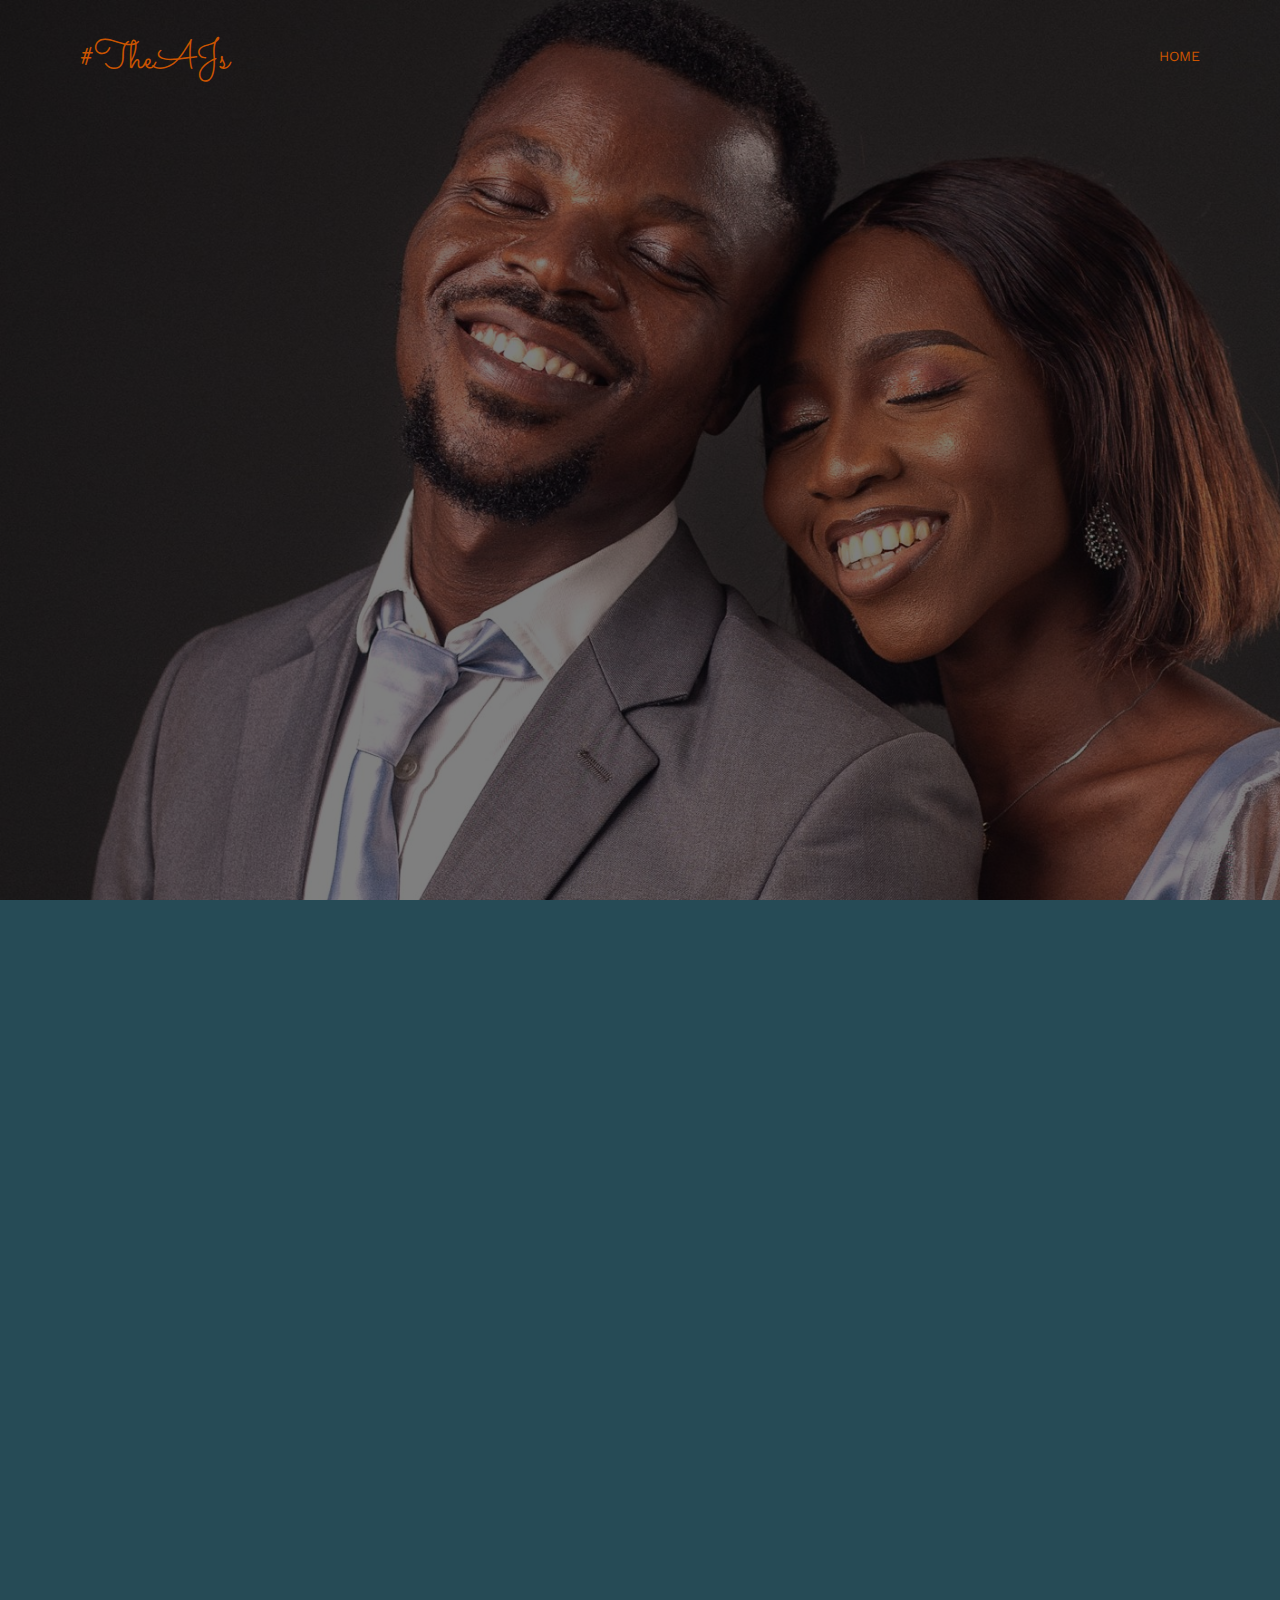
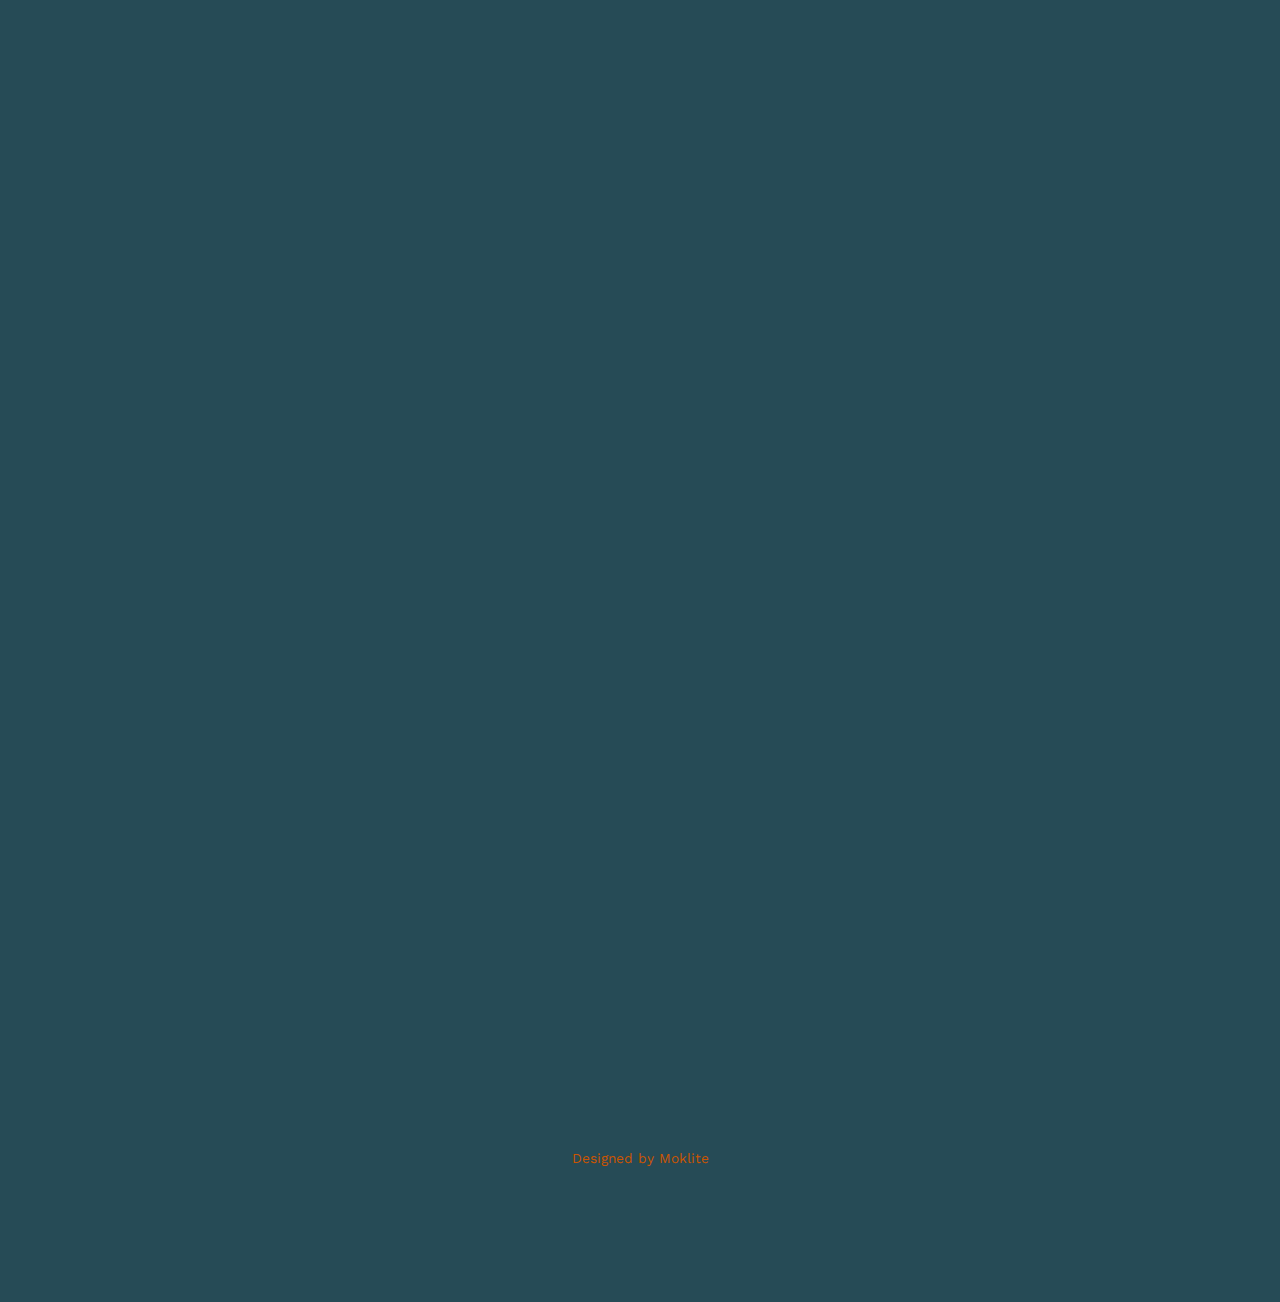
==== commit e657b8e6: "ls" ====
--- a/gallery.html
+++ b/gallery.html
@@ -6,7 +6,7 @@
 	<head>
 	<meta charset="utf-8">
 	<meta http-equiv="X-UA-Compatible" content="IE=edge">
-	<title>Wedding &mdash; 100% Free Fully Responsive HTML5 Template by FREEHTML5.co</title>
+	<title>#TheAJs</title>
 	<meta name="viewport" content="width=device-width, initial-scale=1">
 	<meta name="description" content="Free HTML5 Template by FREEHTML5.CO" />
 	<meta name="keywords" content="free html5, free template, free bootstrap, html5, css3, mobile first, responsive" />
@@ -74,11 +74,11 @@
 		<div class="container">
 			<div class="row">
 				<div class="col-xs-2">
-					<div id="fh5co-logo"><a href="index.html">Wedding<strong>.</strong></a></div>
+					<div id="fh5co-logo"><a href="gallery.html" style="color: rgb(204, 85, 0);">#TheAJs</a></div>
 				</div>
 				<div class="col-xs-10 text-right menu-1">
 					<ul>
-						<li><a href="index.html">Home</a></li>
+						<!-- <li class="active"><a href="index.html">Home</a></li>
 						<li><a href="about.html">Story</a></li>
 						<li class="has-dropdown">
 							<a href="services.html">Services</a>
@@ -88,17 +88,17 @@
 								<li><a href="#">Branding</a></li>
 								<li><a href="#">API</a></li>
 							</ul>
-						</li>
-						<li class="has-dropdown active">
-							<a href="gallery.html">Gallery</a>
-							<ul class="dropdown">
+						</li> -->
+						<li class="has-dropdown">
+							<a href="index.html" style="color: rgb(204, 85, 0);">Home</a>
+							<!-- <ul class="dropdown">
 								<li><a href="#">HTML5</a></li>
 								<li><a href="#">CSS3</a></li>
 								<li><a href="#">Sass</a></li>
 								<li><a href="#">jQuery</a></li>
-							</ul>
-						</li>
-						<li><a href="contact.html">Contact</a></li>
+							</ul> -->
+						</li>
+						<!-- <li><a href="contact.html">Contact</a></li> -->
 					</ul>
 				</div>
 			</div>
@@ -106,15 +106,15 @@
 		</div>
 	</nav>
 
-	<header id="fh5co-header" class="fh5co-cover fh5co-cover-sm" role="banner" style="background-image:url(images/img_bg_1.jpg);">
+	<header id="fh5co-header" class="fh5co-cover" role="banner" style="background-image:url(images/BackGround.jpg);" data-stellar-background-ratio="0.5">
 		<div class="overlay"></div>
-		<div class="fh5co-container">
+		<div class="container">
 			<div class="row">
 				<div class="col-md-8 col-md-offset-2 text-center">
 					<div class="display-t">
 						<div class="display-tc animate-box" data-animate-effect="fadeIn">
-							<h1>Gallery</h1>
-							<h2>Free html5 templates Made by <a href="http://freehtml5.co" target="_blank">FreeHTML5.co</a></h2>
+							<h1 style="color: rgb(204, 85, 0);">Bride &amp; Groom Entourage</h1>
+							<div class="simply-countdown simply-countdown-one"></div>
 						</div>
 					</div>
 				</div>
@@ -122,40 +122,7 @@
 		</div>
 	</header>
 
-	<div id="fh5co-couple" class="fh5co-section-gray">
-		<div class="container">
-			<div class="row">
-				<div class="col-md-8 col-md-offset-2 text-center fh5co-heading animate-box">
-					<h2>Hello!</h2>
-					<h3>November 28th, 2016 New York, USA</h3>
-					<p>We invited you to celebrate our wedding</p>
-				</div>
-			</div>
-			<div class="couple-wrap animate-box">
-				<div class="couple-half">
-					<div class="groom">
-						<img src="images/groom.jpg" alt="groom" class="img-responsive">
-					</div>
-					<div class="desc-groom">
-						<h3>Joefrey Mahusay</h3>
-						<p>Far far away, behind the word mountains, far from the countries Vokalia and Consonantia, there live the blind texts. Separated they live in Bookmarksgrove</p>
-					</div>
-				</div>
-				<p class="heart text-center"><i class="icon-heart2"></i></p>
-				<div class="couple-half">
-					<div class="bride">
-						<img src="images/bride.jpg" alt="groom" class="img-responsive">
-					</div>
-					<div class="desc-bride">
-						<h3>Sheila Mahusay</h3>
-						<p>Far far away, behind the word mountains, far from the countries Vokalia and Consonantia, there live the blind texts. Separated they live in Bookmarksgrove</p>
-					</div>
-				</div>
-			</div>
-		</div>
-	</div>
-
-	<div id="fh5co-gallery">
+	<div id="fh5co-gallery" style="background-color: rgb(38, 75, 86);">
 		<div class="container">
 			<div class="row">
 				<div class="col-md-8 col-md-offset-2 text-center fh5co-heading animate-box">
@@ -251,55 +218,14 @@
 		</div>
 	</div>
 
-	<div id="fh5co-started" class="fh5co-bg" style="background-image:url(images/img_bg_4.jpg);">
-		<div class="overlay"></div>
-		<div class="container">
-			<div class="row animate-box">
-				<div class="col-md-8 col-md-offset-2 text-center fh5co-heading">
-					<h2>Are You Attending?</h2>
-					<p>Please Fill-up the form to notify you that you're attending. Thanks.</p>
-				</div>
-			</div>
-			<div class="row animate-box">
-				<div class="col-md-10 col-md-offset-1">
-					<form class="form-inline">
-						<div class="col-md-4 col-sm-4">
-							<div class="form-group">
-								<label for="name" class="sr-only">Name</label>
-								<input type="name" class="form-control" id="name" placeholder="Name">
-							</div>
-						</div>
-						<div class="col-md-4 col-sm-4">
-							<div class="form-group">
-								<label for="email" class="sr-only">Email</label>
-								<input type="email" class="form-control" id="email" placeholder="Email">
-							</div>
-						</div>
-						<div class="col-md-4 col-sm-4">
-							<button type="submit" class="btn btn-default btn-block">I am Attending</button>
-						</div>
-					</form>
-				</div>
-			</div>
-		</div>
-	</div>
-
-	<footer id="fh5co-footer" role="contentinfo">
+
+	<footer id="fh5co-footer" role="contentinfo" style="background-color: rgb(38, 75, 86);">
 		<div class="container">
 
 			<div class="row copyright">
 				<div class="col-md-12 text-center">
 					<p>
-						<small class="block">&copy; 2016 Free HTML5. All Rights Reserved.</small> 
-						<small class="block">Designed by <a href="http://freehtml5.co/" target="_blank">FREEHTML5.co</a> Demo Images: <a href="http://unsplash.co/" target="_blank">Unsplash</a></small>
-					</p>
-					<p>
-						<ul class="fh5co-social-icons">
-							<li><a href="#"><i class="icon-twitter"></i></a></li>
-							<li><a href="#"><i class="icon-facebook"></i></a></li>
-							<li><a href="#"><i class="icon-linkedin"></i></a></li>
-							<li><a href="#"><i class="icon-dribbble"></i></a></li>
-						</ul>
+						<small class="block" style="color: rgb(204, 85, 0);">Designed by <a href="http://wa.me/+2347051865705/" target="_blank" style="color: rgb(204, 85, 0);">Moklite</a></small>
 					</p>
 				</div>
 			</div>
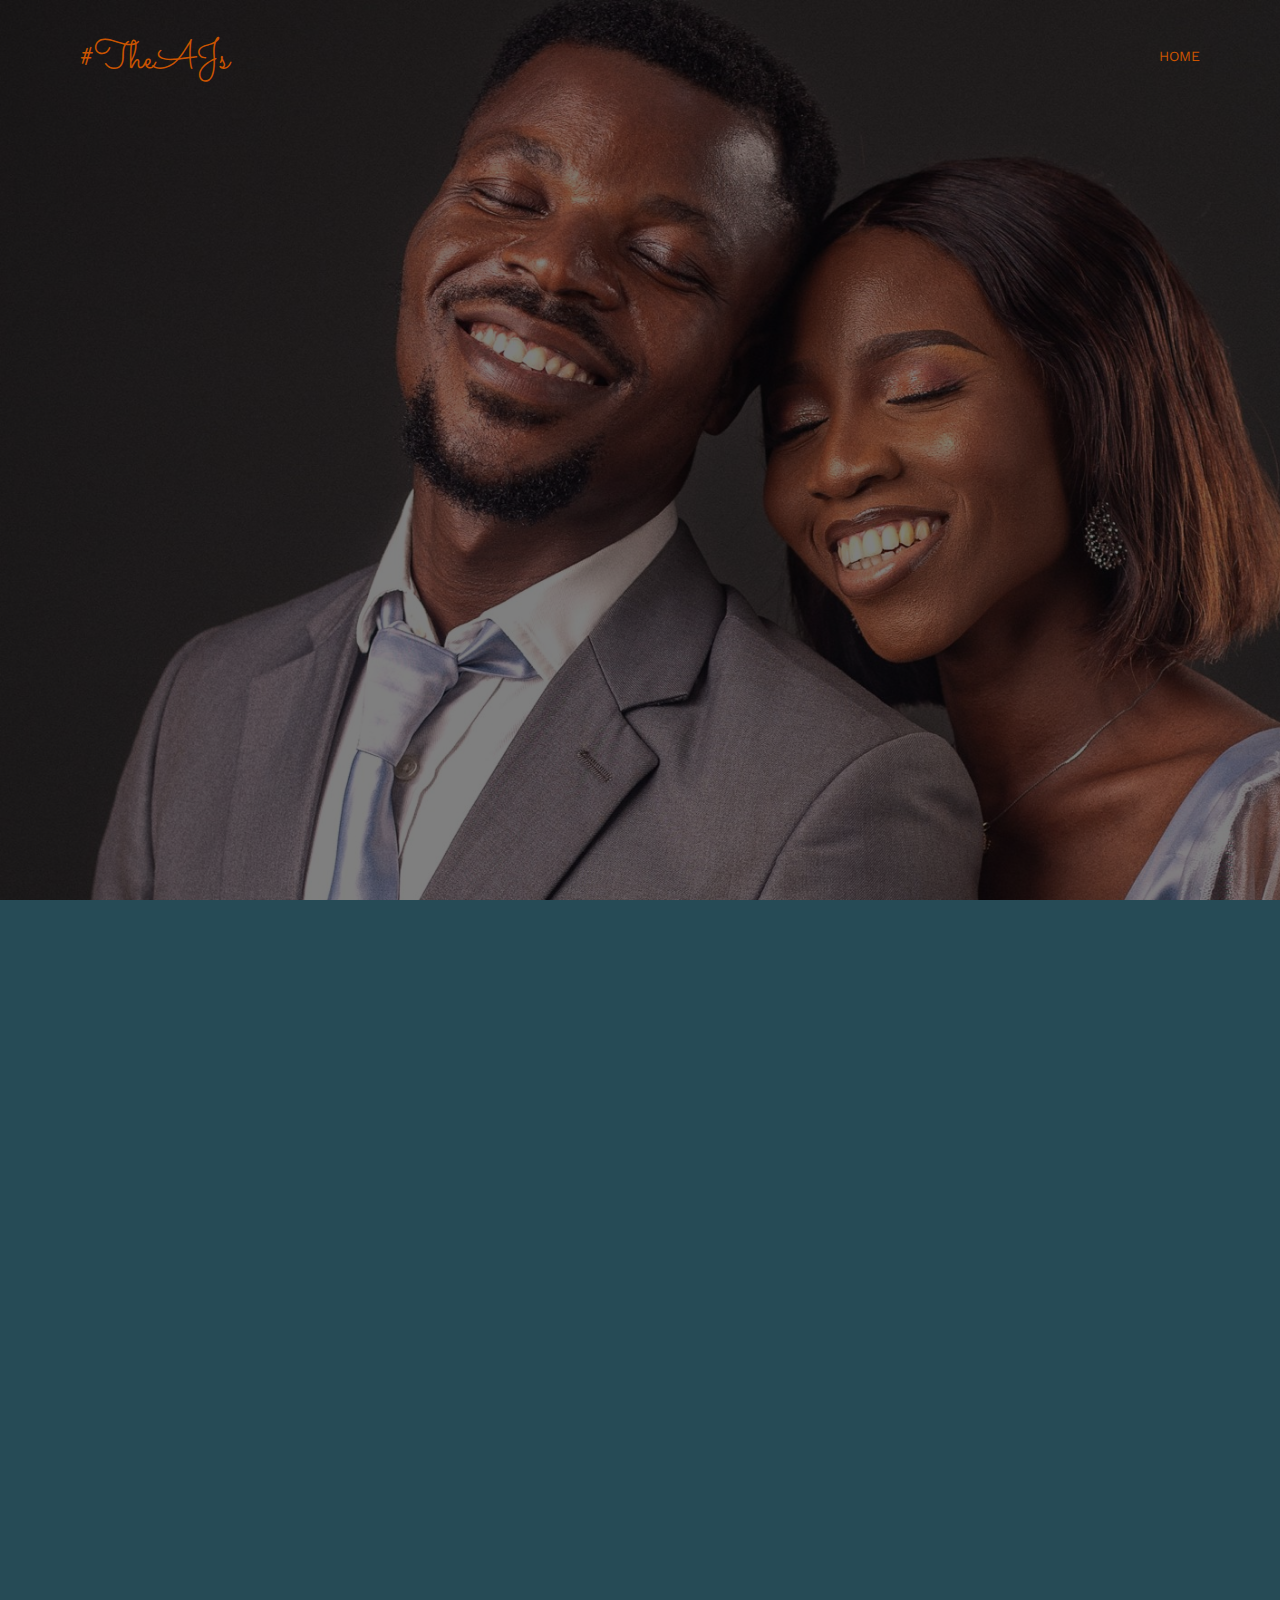
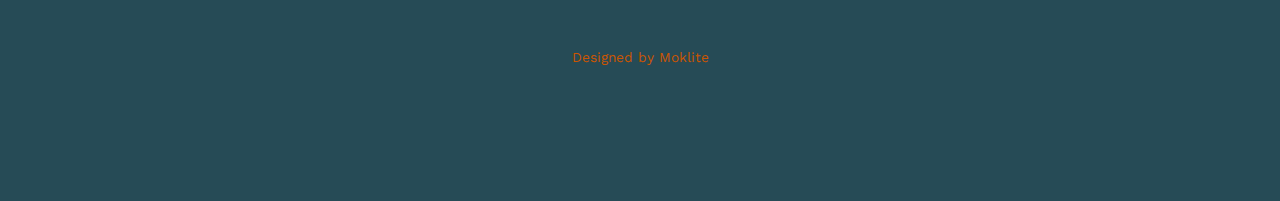
==== commit 72d103b7: "ls" ====
--- a/gallery.html
+++ b/gallery.html
@@ -113,7 +113,7 @@
 				<div class="col-md-8 col-md-offset-2 text-center">
 					<div class="display-t">
 						<div class="display-tc animate-box" data-animate-effect="fadeIn">
-							<h1 style="color: rgb(204, 85, 0);">Bride &amp; Groom Entourage</h1>
+							<h1 style="color: rgb(204, 85, 0);">Best Wishes</h1>
 							<div class="simply-countdown simply-countdown-one"></div>
 						</div>
 					</div>
@@ -124,94 +124,44 @@
 
 	<div id="fh5co-gallery" style="background-color: rgb(38, 75, 86);">
 		<div class="container">
-			<div class="row">
-				<div class="col-md-8 col-md-offset-2 text-center fh5co-heading animate-box">
-					<span>Our Memories</span>
-					<h2>Wedding Gallery</h2>
-					<p>Far far away, behind the word mountains, far from the countries Vokalia and Consonantia, there live the blind texts.</p>
-				</div>
-			</div>
 			<div class="row row-bottom-padded-md">
 				<div class="col-md-12">
 					<ul id="fh5co-gallery-list">
 						
-						<li class="one-third animate-box" data-animate-effect="fadeIn" style="background-image: url(images/gallery-1.jpg); "> 
-						<a href="images/gallery-1.jpg">
+						<li class="one-third animate-box" data-animate-effect="fadeIn" style="background-image: url(images/Precious.jpg); "> 
+						<a href="images/Precious.jpg">
 							<div class="case-studies-summary">
-								<span>14 Photos</span>
-								<h2>Two Glas of Juice</h2>
+								<span style="color: rgb(204, 85, 0);">Precious Omisore</span>
+								<p style="color: rgb(204, 85, 0);">Joy is what I feel when I see your Union. 
+
+									As you step into a new life as a new couple, may your home be filled with special memories you can treasure forever.
+									
+									May your love forever grow and your joy last forever. 
+									
+									Here’s to a lifetime of love, bliss, and fruitfulness in Jesus name.
+									
+									Congratulations to the both of you!!!</p>
 							</div>
 						</a>
 					</li>
-					<li class="one-third animate-box" data-animate-effect="fadeIn" style="background-image: url(images/gallery-2.jpg); ">
-						<a href="#" class="color-2">
+					<li class="one-third animate-box" data-animate-effect="fadeIn" style="background-image: url(images/GraceEkun.jpg); ">
+						<a href="images/GraceEkun.jpg">
 							<div class="case-studies-summary">
-								<span>30 Photos</span>
-								<h2>Timer starts now!</h2>
+								<span style="color: rgb(204, 85, 0);">Grace Ekundayo</span>
+								<p style="color: rgb(204, 85, 0);">To my brother and sister, I pray that your union brings forth unconditional love, overflowing joy and indestructible peace. You are now one and nothing will ever separate you. I love you both so much!</p>
 							</div>
 						</a>
 					</li>
 
 
-					<li class="one-third animate-box" data-animate-effect="fadeIn" style="background-image: url(images/gallery-3.jpg); ">
-						<a href="#" class="color-3">
+					<li class="one-third animate-box" data-animate-effect="fadeIn" style="background-image: url(images/Jessica.jpg); ">
+						<a href="images/Jessica.jpg">
 							<div class="case-studies-summary">
-								<span>90 Photos</span>
-								<h2>Beautiful sunset</h2>
+								<span style="color: rgb(204, 85, 0);">Jessica Joshua</span>
+								<p style="color: rgb(204, 85, 0);">The very essence of Marriage is to fulfill God's will for the Kingdom and for Union and I pray that for two of you. I pray you are ALWAYS in The CENTER of God's Will. Love you Both💜</p>
 							</div>
 						</a>
 					</li>
-					<li class="one-third animate-box" data-animate-effect="fadeIn" style="background-image: url(images/gallery-4.jpg); ">
-						<a href="#" class="color-4">
-							<div class="case-studies-summary">
-								<span>12 Photos</span>
-								<h2>Company's Conference Room</h2>
-							</div>
-						</a>
-					</li>
-
-						<li class="one-third animate-box" data-animate-effect="fadeIn" style="background-image: url(images/gallery-5.jpg); ">
-							<a href="#" class="color-3">
-								<div class="case-studies-summary">
-									<span>50 Photos</span>
-									<h2>Useful baskets</h2>
-								</div>
-							</a>
-						</li>
-						<li class="one-third animate-box" data-animate-effect="fadeIn" style="background-image: url(images/gallery-6.jpg); ">
-							<a href="#" class="color-4">
-								<div class="case-studies-summary">
-									<span>45 Photos</span>
-									<h2>Skater man in the road</h2>
-								</div>
-							</a>
-						</li>
-
-						<li class="one-third animate-box" data-animate-effect="fadeIn" style="background-image: url(images/gallery-7.jpg); ">
-							<a href="#" class="color-4">
-								<div class="case-studies-summary">
-									<span>35 Photos</span>
-									<h2>Two Glas of Juice</h2>
-								</div>
-							</a>
-						</li>
-
-						<li class="one-third animate-box" data-animate-effect="fadeIn" style="background-image: url(images/gallery-8.jpg); "> 
-							<a href="#" class="color-5">
-								<div class="case-studies-summary">
-									<span>90 Photos</span>
-									<h2>Timer starts now!</h2>
-								</div>
-							</a>
-						</li>
-						<li class="one-third animate-box" data-animate-effect="fadeIn" style="background-image: url(images/gallery-9.jpg); ">
-							<a href="#" class="color-6">
-								<div class="case-studies-summary">
-									<span>56 Photos</span>
-									<h2>Beautiful sunset</h2>
-								</div>
-							</a>
-						</li>
 					</ul>		
 				</div>
 			</div>
--- a/css/style.css
+++ b/css/style.css
@@ -204,7 +204,7 @@
   display: -moz-inline-stack;
   display: inline-block;
   zoom: 1;
-  *display: inline;
+  display: inline;
   -webkit-transition: 0.3s;
   -o-transition: 0.3s;
   transition: 0.3s;
@@ -761,13 +761,13 @@
   display: -moz-inline-stack;
   display: inline-block;
   zoom: 1;
-  *display: inline;
+  display: inline;
 }
 .fh5co-social-icons li a {
   display: -moz-inline-stack;
   display: inline-block;
   zoom: 1;
-  *display: inline;
+  display: inline;
   color: #F14E95;
   padding-left: 10px;
   padding-right: 10px;
@@ -792,7 +792,6 @@
   left: 0;
   top: .05em;
   font-family: 'icomoon';
-  speak: none;
   font-style: normal;
   font-weight: normal;
   font-variant: normal;
@@ -1224,7 +1223,7 @@
   display: -moz-inline-stack;
   display: inline-block;
   zoom: 1;
-  *display: inline;
+  display: inline;
   width: 100px;
   height: 100px;
 }
@@ -1475,7 +1474,6 @@
   position: absolute;
   right: 0px;
   font-family: 'icomoon';
-  speak: none;
   font-style: normal;
   font-weight: normal;
   font-variant: normal;
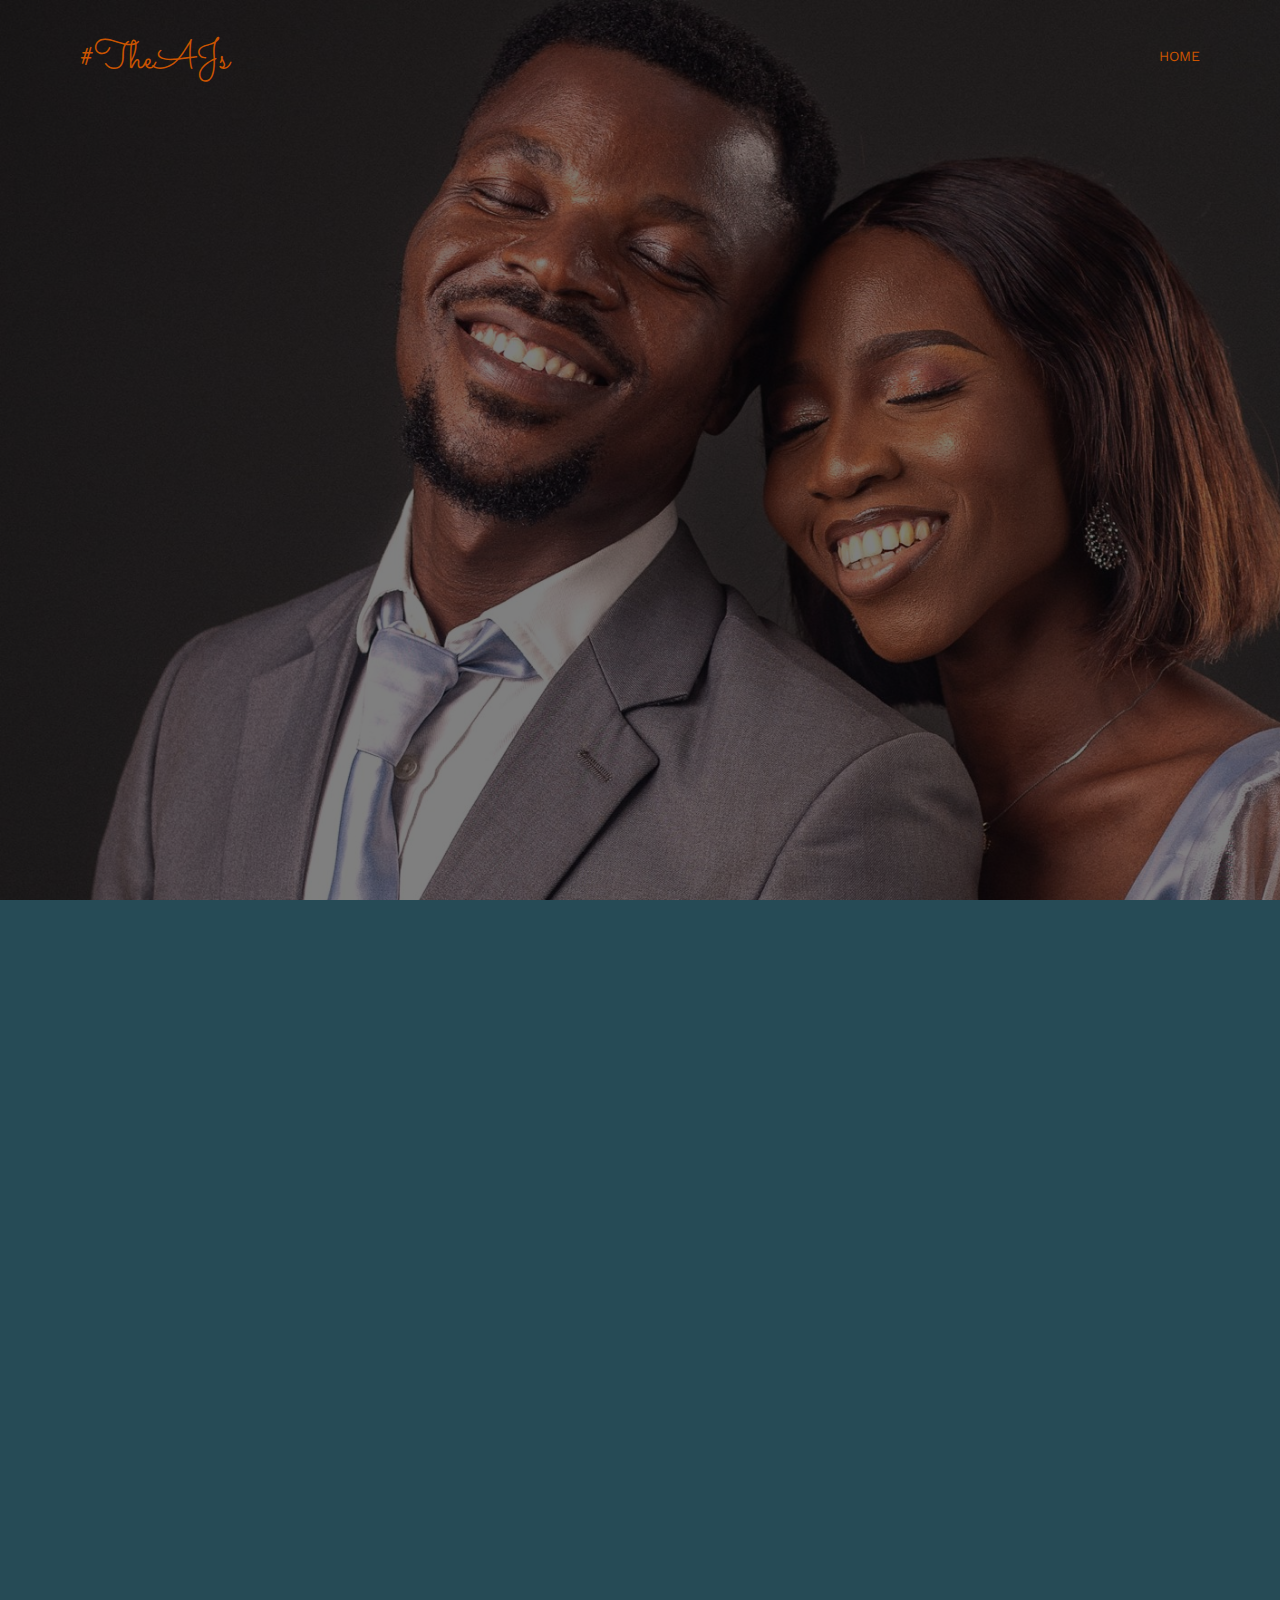
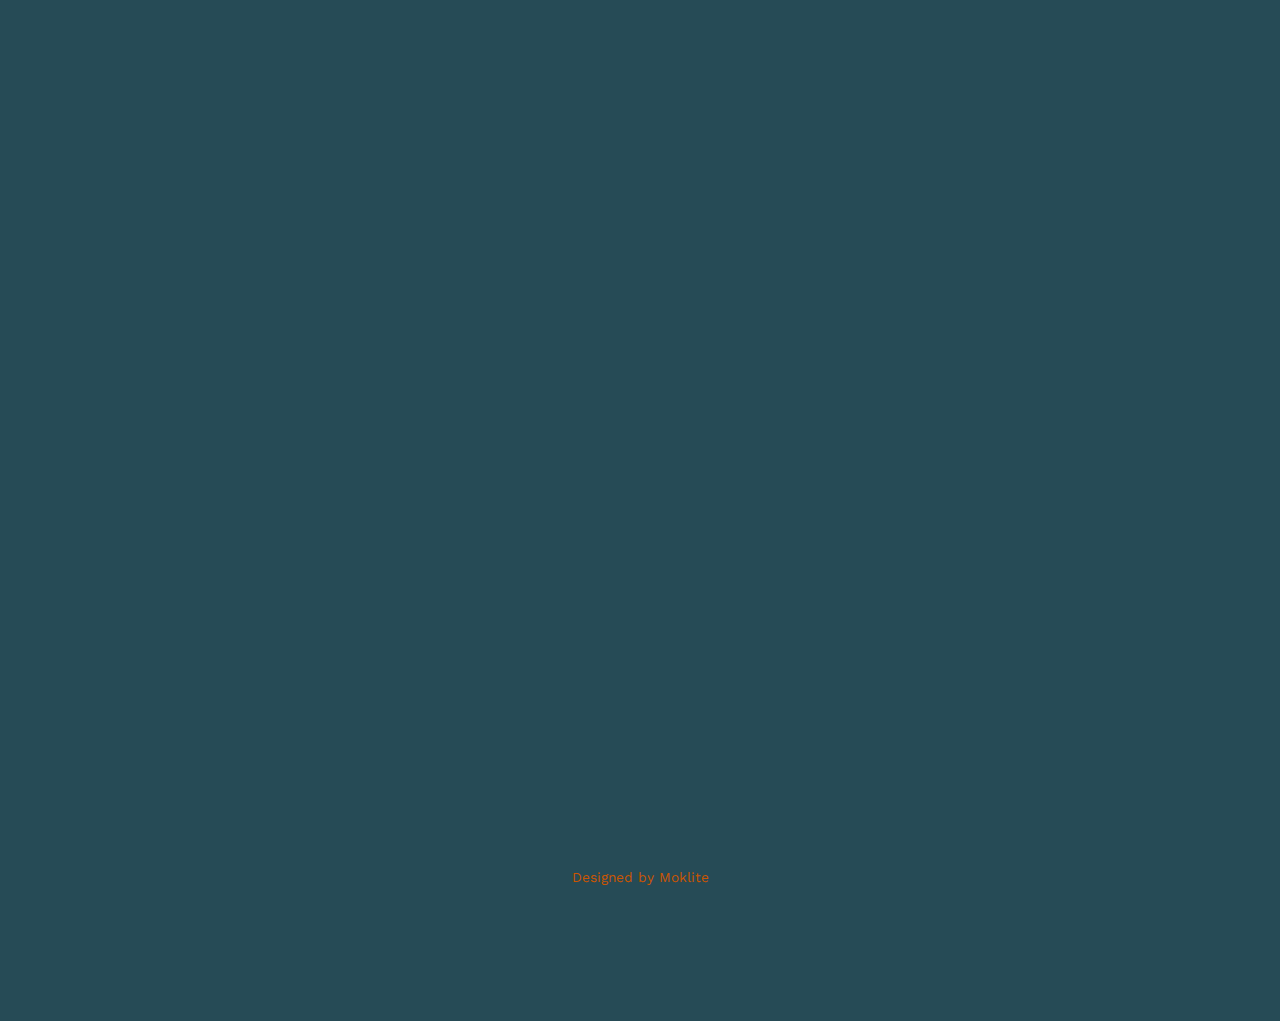
==== commit 8727a101: "ls" ====
--- a/gallery.html
+++ b/gallery.html
@@ -162,6 +162,49 @@
 							</div>
 						</a>
 					</li>
+
+					<li class="one-third animate-box" data-animate-effect="fadeIn" style="background-image: url(images/uche.jpg); ">
+						<a href="images/uche.jpg">
+							<div class="case-studies-summary">
+								<span style="color: rgb(204, 85, 0);">Uche Okereke</span>
+								<p style="color: rgb(204, 85, 0);">That each second, each minute, each hour, each day, each month and each year of your union be filled with God's goodness and sweetness.</p>
+							</div>
+						</a>
+					</li>
+
+					<li class="one-third animate-box" data-animate-effect="fadeIn" style="background-image: url(images/matilda.jpg); ">
+						<a href="images/matilda.jpg">
+							<div class="case-studies-summary">
+								<span style="color: rgb(204, 85, 0);">Matilda Okoiye</span>
+								<p style="color: rgb(204, 85, 0);">It's a new life and new journey that you have committed to sharing. May God continue to bless and guide you through the right path. I wish you both eternal love. 
+
+									Congratulations!</p>
+							</div>
+						</a>
+					</li>
+
+					<li class="one-third animate-box" data-animate-effect="fadeIn" style="background-image: url(images/Ayodeji.jpg); ">
+						<a href="images/Ayodeji.jpg">
+							<div class="case-studies-summary">
+								<span style="color: rgb(204, 85, 0);">Ayodeji(AY) Eniafe</span>
+								<p style="color: rgb(204, 85, 0);">Love they say, is a beautiful thing.
+									Yours is a story of two beautiful hearts bound together in beautiful love.
+									Alech and Gloria, may your love last till eternity!
+									
+									Congratulations beautiful people 🥰</p>
+							</div>
+						</a>
+					</li>
+
+					<li class="one-third animate-box" data-animate-effect="fadeIn" style="background-image: url(images/new.jpg); ">
+						<a href="images/new.jpg">
+							<div class="case-studies-summary">
+								<span style="color: rgb(204, 85, 0);">Blessing Success</span>
+								<p style="color: rgb(204, 85, 0);">Dearest Alech, 
+									Your journey together with Gloria is filled with love, laughter, and endless possibilities. May your marriage more amazing than the Jollof rice I taught You. Wishing you both a lifetime of happiness and beautiful memories.</p>
+							</div>
+						</a>
+					</li>
 					</ul>		
 				</div>
 			</div>
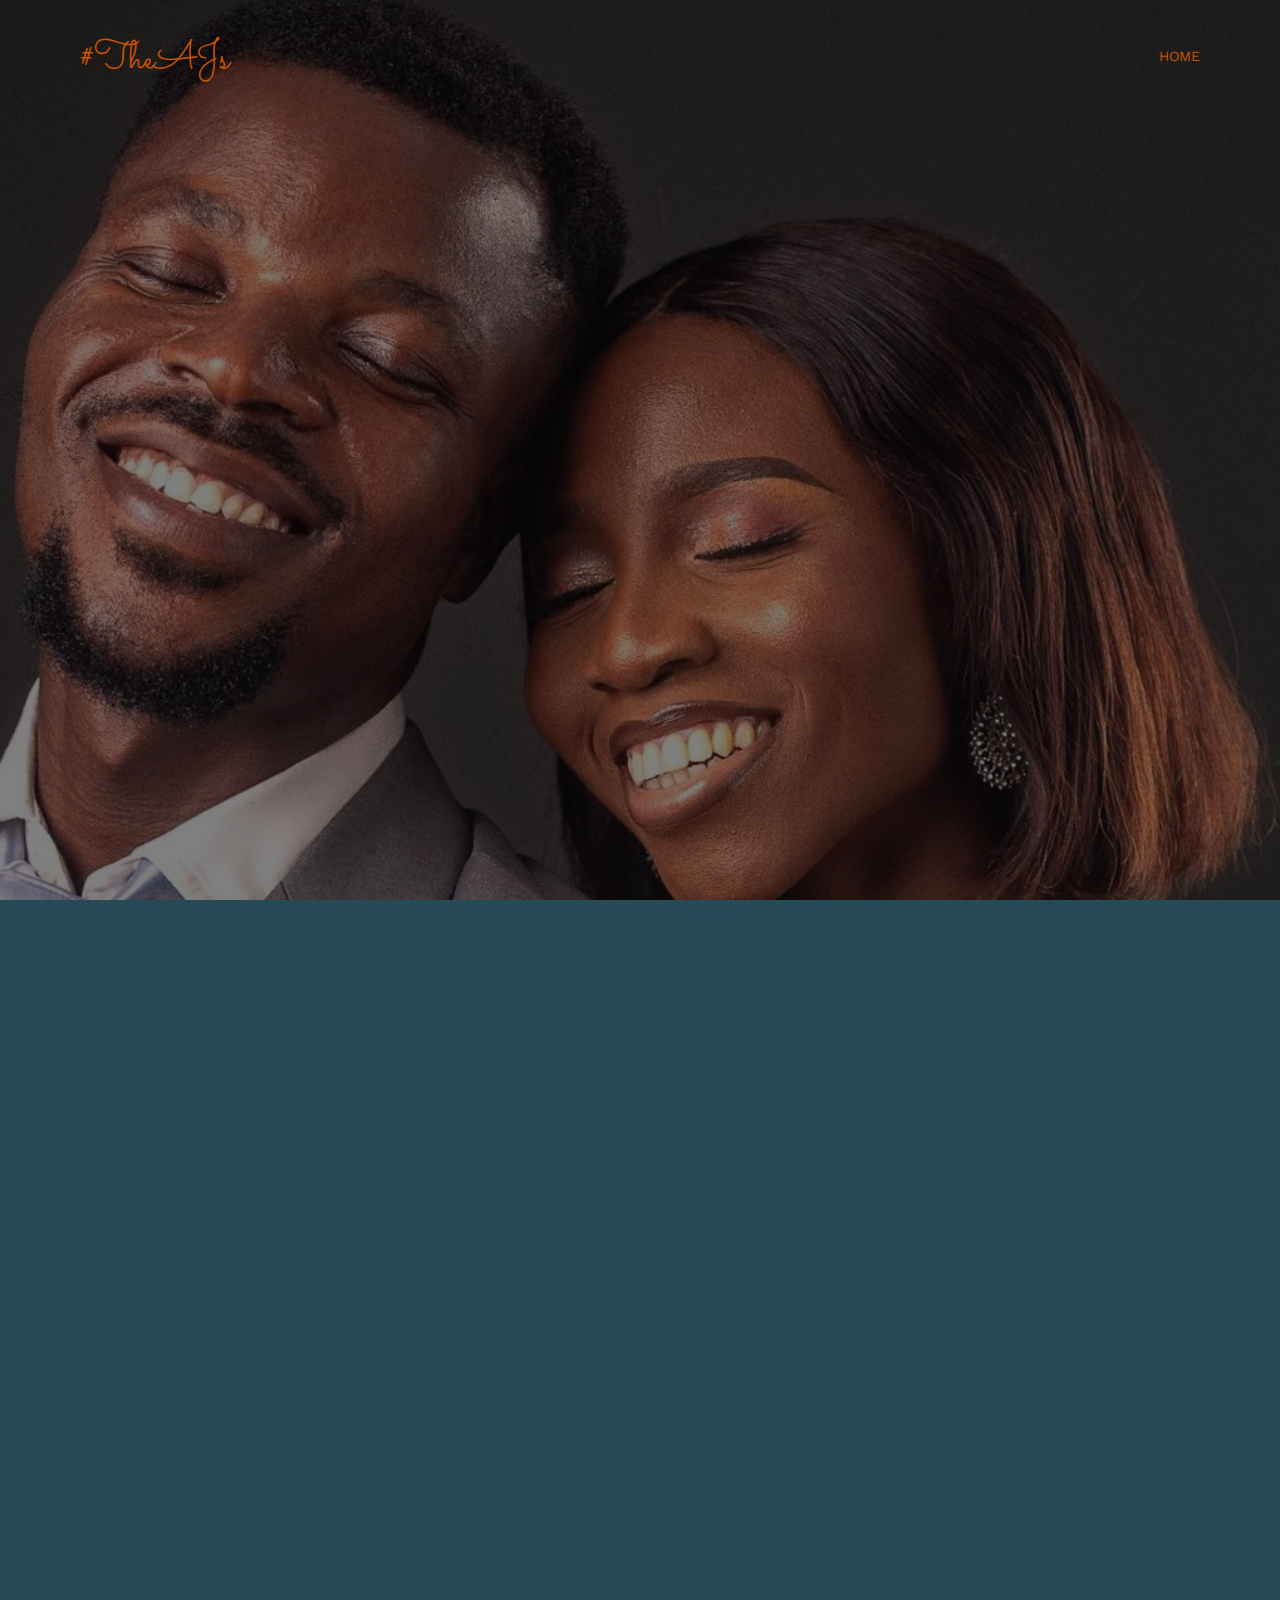
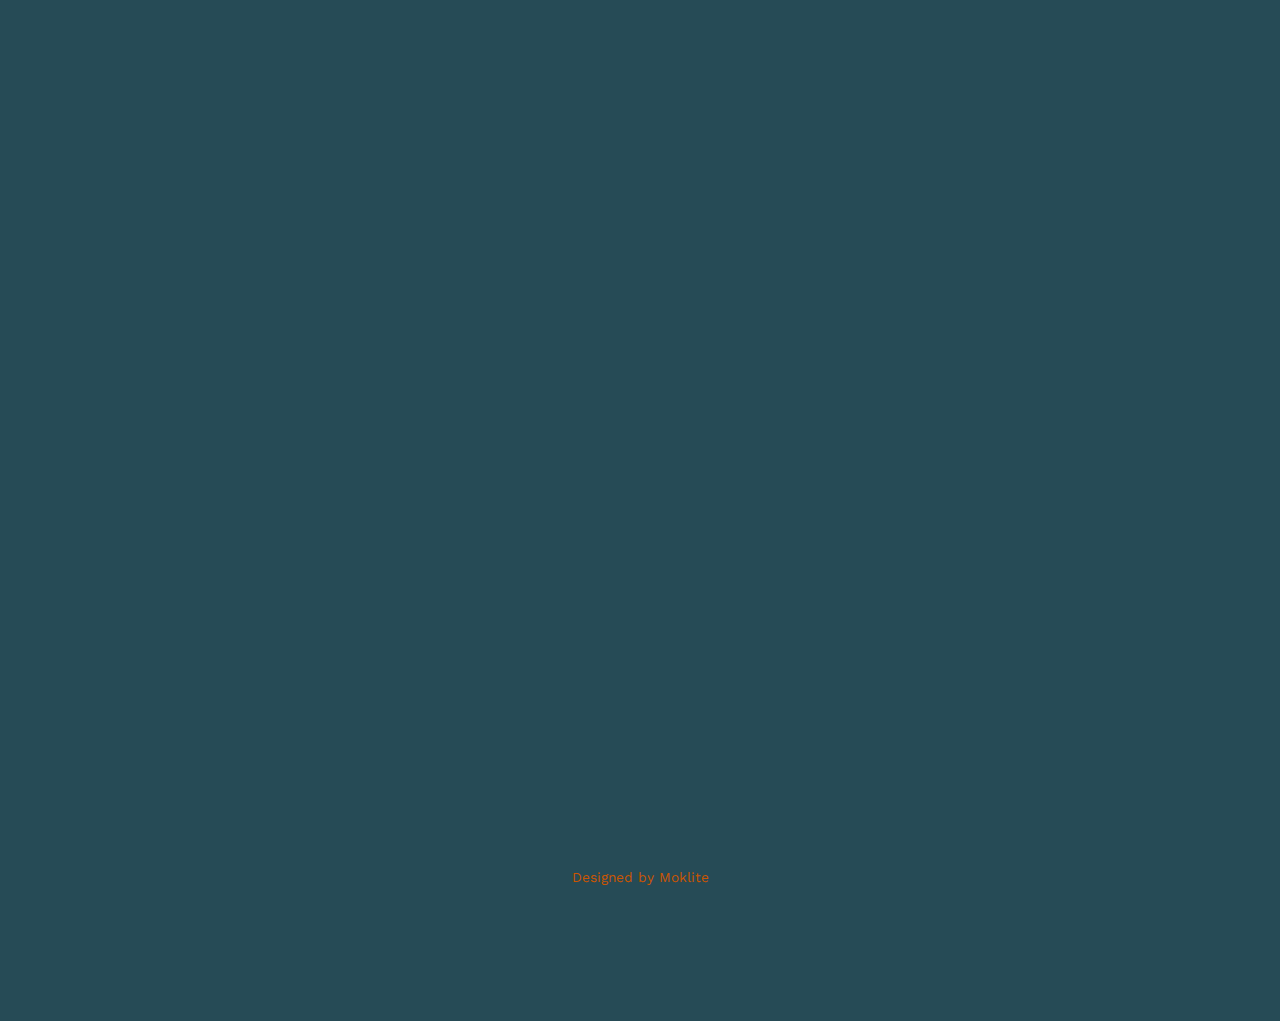
==== commit 922b9a8a: "ls" ====
--- a/gallery.html
+++ b/gallery.html
@@ -106,7 +106,7 @@
 		</div>
 	</nav>
 
-	<header id="fh5co-header" class="fh5co-cover" role="banner" style="background-image:url(images/BackGround.jpg);" data-stellar-background-ratio="0.5">
+	<header id="fh5co-header" class="fh5co-cover" role="banner" style="background-image:url(images/BackGround11.jpg);" data-stellar-background-ratio="0.5">
 		<div class="overlay"></div>
 		<div class="container">
 			<div class="row">
@@ -128,7 +128,7 @@
 				<div class="col-md-12">
 					<ul id="fh5co-gallery-list">
 						
-						<li class="one-third animate-box" data-animate-effect="fadeIn" style="background-image: url(images/Precious.jpg); "> 
+						<li class="one-third animate-box" data-animate-effect="fadeIn" style="background-image: url(images/PreciousNew.jpg); "> 
 						<a href="images/Precious.jpg">
 							<div class="case-studies-summary">
 								<span style="color: rgb(204, 85, 0);">Precious Omisore</span>
@@ -144,7 +144,7 @@
 							</div>
 						</a>
 					</li>
-					<li class="one-third animate-box" data-animate-effect="fadeIn" style="background-image: url(images/GraceEkun.jpg); ">
+					<li class="one-third animate-box" data-animate-effect="fadeIn" style="background-image: url(images/GraceEkunNew.jpg); ">
 						<a href="images/GraceEkun.jpg">
 							<div class="case-studies-summary">
 								<span style="color: rgb(204, 85, 0);">Grace Ekundayo</span>
@@ -154,7 +154,7 @@
 					</li>
 
 
-					<li class="one-third animate-box" data-animate-effect="fadeIn" style="background-image: url(images/Jessica.jpg); ">
+					<li class="one-third animate-box" data-animate-effect="fadeIn" style="background-image: url(images/JessicaNew.jpg); ">
 						<a href="images/Jessica.jpg">
 							<div class="case-studies-summary">
 								<span style="color: rgb(204, 85, 0);">Jessica Joshua</span>
@@ -163,7 +163,7 @@
 						</a>
 					</li>
 
-					<li class="one-third animate-box" data-animate-effect="fadeIn" style="background-image: url(images/uche.jpg); ">
+					<li class="one-third animate-box" data-animate-effect="fadeIn" style="background-image: url(images/ucheNew.jpg); ">
 						<a href="images/uche.jpg">
 							<div class="case-studies-summary">
 								<span style="color: rgb(204, 85, 0);">Uche Okereke</span>
@@ -172,7 +172,7 @@
 						</a>
 					</li>
 
-					<li class="one-third animate-box" data-animate-effect="fadeIn" style="background-image: url(images/matilda.jpg); ">
+					<li class="one-third animate-box" data-animate-effect="fadeIn" style="background-image: url(images/matildaNew.jpg); ">
 						<a href="images/matilda.jpg">
 							<div class="case-studies-summary">
 								<span style="color: rgb(204, 85, 0);">Matilda Okoiye</span>
@@ -183,7 +183,7 @@
 						</a>
 					</li>
 
-					<li class="one-third animate-box" data-animate-effect="fadeIn" style="background-image: url(images/Ayodeji.jpg); ">
+					<li class="one-third animate-box" data-animate-effect="fadeIn" style="background-image: url(images/AyodejiNew.jpg); ">
 						<a href="images/Ayodeji.jpg">
 							<div class="case-studies-summary">
 								<span style="color: rgb(204, 85, 0);">Ayodeji(AY) Eniafe</span>
@@ -196,7 +196,7 @@
 						</a>
 					</li>
 
-					<li class="one-third animate-box" data-animate-effect="fadeIn" style="background-image: url(images/new.jpg); ">
+					<li class="one-third animate-box" data-animate-effect="fadeIn" style="background-image: url(images/newNew.jpg); ">
 						<a href="images/new.jpg">
 							<div class="case-studies-summary">
 								<span style="color: rgb(204, 85, 0);">Blessing Success</span>
